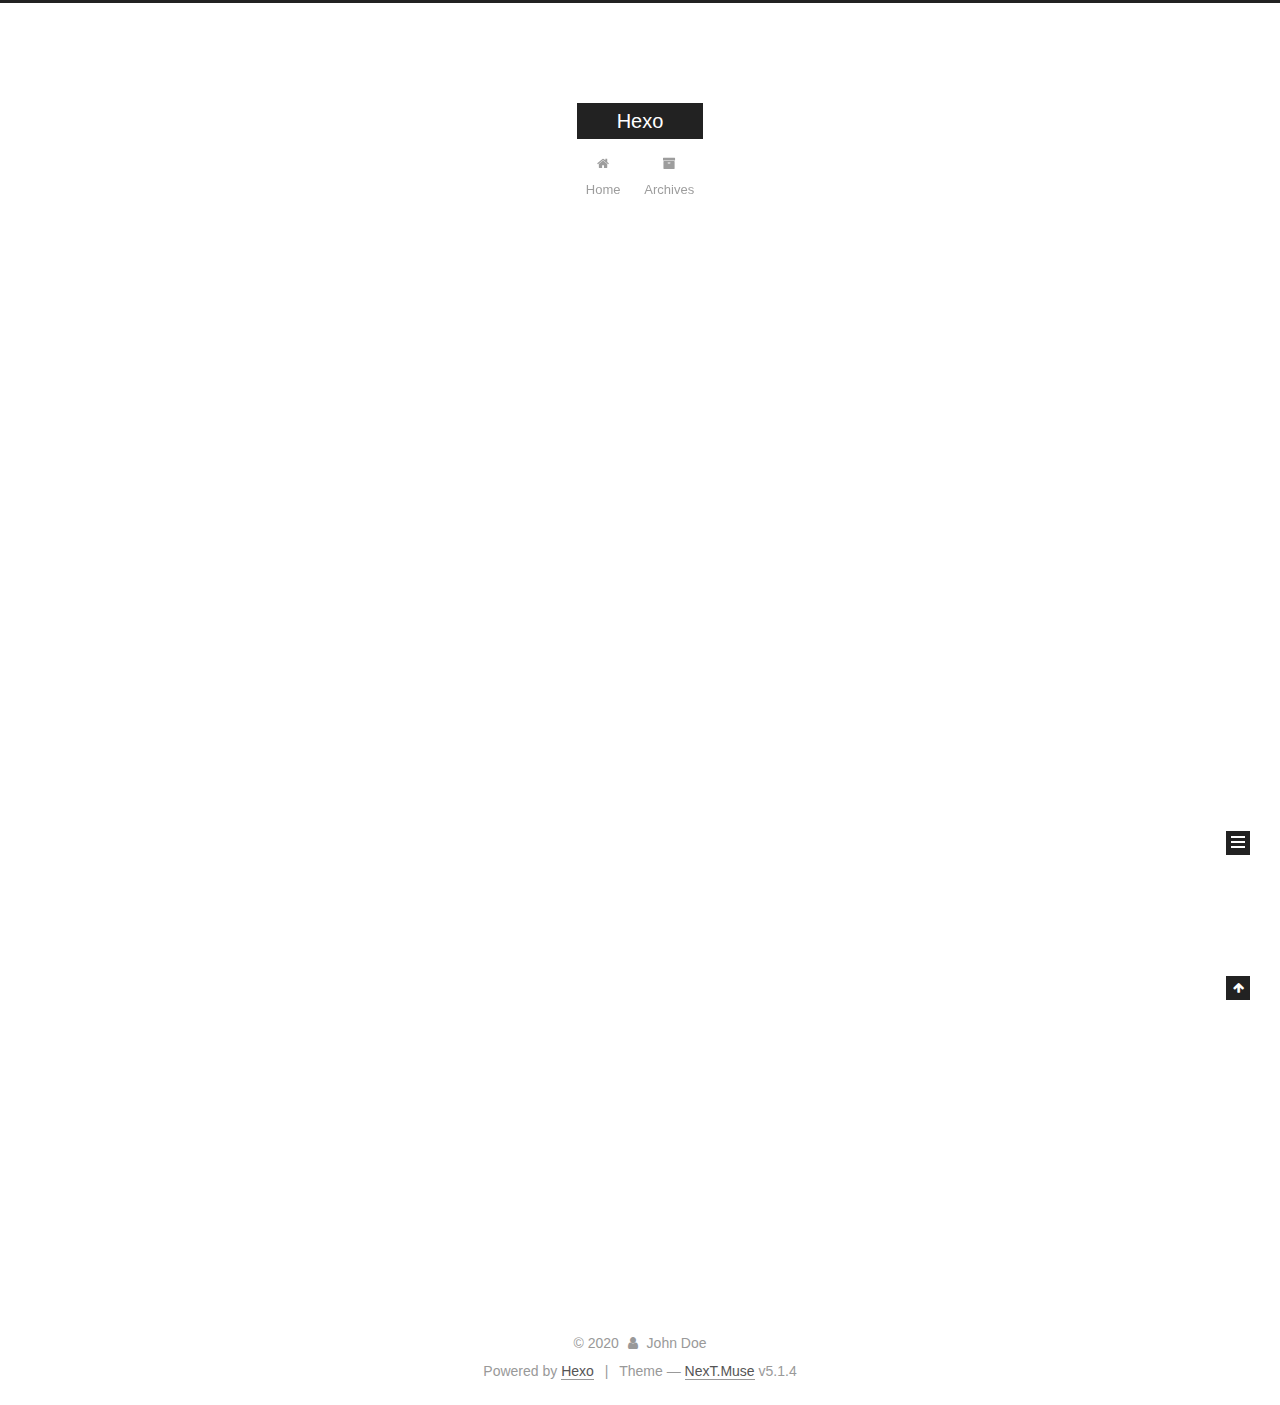
==== index.html @ 718f18da "Site updated: 2020-06-04 16:55:03" ====
<!DOCTYPE html>



  


<html class="theme-next muse use-motion" lang="en">
<head>
  <meta charset="UTF-8"/>
<meta http-equiv="X-UA-Compatible" content="IE=edge" />
<meta name="viewport" content="width=device-width, initial-scale=1, maximum-scale=1"/>
<meta name="theme-color" content="#222">









<meta http-equiv="Cache-Control" content="no-transform" />
<meta http-equiv="Cache-Control" content="no-siteapp" />
















  
  
  <link href="/lib/fancybox/source/jquery.fancybox.css?v=2.1.5" rel="stylesheet" type="text/css" />







<link href="/lib/font-awesome/css/font-awesome.min.css?v=4.6.2" rel="stylesheet" type="text/css" />

<link href="/css/main.css?v=5.1.4" rel="stylesheet" type="text/css" />


  <link rel="apple-touch-icon" sizes="180x180" href="/images/apple-touch-icon-next.png?v=5.1.4">


  <link rel="icon" type="image/png" sizes="32x32" href="/images/favicon-32x32-next.png?v=5.1.4">


  <link rel="icon" type="image/png" sizes="16x16" href="/images/favicon-16x16-next.png?v=5.1.4">


  <link rel="mask-icon" href="/images/logo.svg?v=5.1.4" color="#222">





  <meta name="keywords" content="Hexo, NexT" />










<meta property="og:type" content="website">
<meta property="og:title" content="Hexo">
<meta property="og:url" content="http://dongfang-zhao.github.io/index.html">
<meta property="og:site_name" content="Hexo">
<meta property="og:locale" content="en_US">
<meta property="article:author" content="John Doe">
<meta name="twitter:card" content="summary">



<script type="text/javascript" id="hexo.configurations">
  var NexT = window.NexT || {};
  var CONFIG = {
    root: '/',
    scheme: 'Muse',
    version: '5.1.4',
    sidebar: {"position":"left","display":"post","offset":12,"b2t":false,"scrollpercent":false,"onmobile":false},
    fancybox: true,
    tabs: true,
    motion: {"enable":true,"async":false,"transition":{"post_block":"fadeIn","post_header":"slideDownIn","post_body":"slideDownIn","coll_header":"slideLeftIn","sidebar":"slideUpIn"}},
    duoshuo: {
      userId: '0',
      author: 'Author'
    },
    algolia: {
      applicationID: '',
      apiKey: '',
      indexName: '',
      hits: {"per_page":10},
      labels: {"input_placeholder":"Search for Posts","hits_empty":"We didn't find any results for the search: ${query}","hits_stats":"${hits} results found in ${time} ms"}
    }
  };
</script>



  <link rel="canonical" href="http://dongfang-zhao.github.io/"/>





  <title>Hexo</title>
  








<meta name="generator" content="Hexo 4.2.1"></head>

<body itemscope itemtype="http://schema.org/WebPage" lang="en">

  
  
    
  

  <div class="container sidebar-position-left 
  page-home">
    <div class="headband"></div>

    <header id="header" class="header" itemscope itemtype="http://schema.org/WPHeader">
      <div class="header-inner"><div class="site-brand-wrapper">
  <div class="site-meta ">
    

    <div class="custom-logo-site-title">
      <a href="/"  class="brand" rel="start">
        <span class="logo-line-before"><i></i></span>
        <span class="site-title">Hexo</span>
        <span class="logo-line-after"><i></i></span>
      </a>
    </div>
      
        <p class="site-subtitle"></p>
      
  </div>

  <div class="site-nav-toggle">
    <button>
      <span class="btn-bar"></span>
      <span class="btn-bar"></span>
      <span class="btn-bar"></span>
    </button>
  </div>
</div>

<nav class="site-nav">
  

  
    <ul id="menu" class="menu">
      
        
        <li class="menu-item menu-item-home">
          <a href="/%20" rel="section">
            
              <i class="menu-item-icon fa fa-fw fa-home"></i> <br />
            
            Home
          </a>
        </li>
      
        
        <li class="menu-item menu-item-archives">
          <a href="/archives/%20" rel="section">
            
              <i class="menu-item-icon fa fa-fw fa-archive"></i> <br />
            
            Archives
          </a>
        </li>
      

      
    </ul>
  

  
</nav>



 </div>
    </header>

    <main id="main" class="main">
      <div class="main-inner">
        <div class="content-wrap">
          <div id="content" class="content">
            
  <section id="posts" class="posts-expand">
    
      

  

  
  
  

  <article class="post post-type-normal" itemscope itemtype="http://schema.org/Article">
  
  
  
  <div class="post-block">
    <link itemprop="mainEntityOfPage" href="http://dongfang-zhao.github.io/2020/06/04/hello-world/">

    <span hidden itemprop="author" itemscope itemtype="http://schema.org/Person">
      <meta itemprop="name" content="John Doe">
      <meta itemprop="description" content="">
      <meta itemprop="image" content="/images/avatar.gif">
    </span>

    <span hidden itemprop="publisher" itemscope itemtype="http://schema.org/Organization">
      <meta itemprop="name" content="Hexo">
    </span>

    
      <header class="post-header">

        
        
          <h1 class="post-title" itemprop="name headline">
                
                <a class="post-title-link" href="/2020/06/04/hello-world/" itemprop="url">Hello World</a></h1>
        

        <div class="post-meta">
          <span class="post-time">
            
              <span class="post-meta-item-icon">
                <i class="fa fa-calendar-o"></i>
              </span>
              
                <span class="post-meta-item-text">Posted on</span>
              
              <time title="Post created" itemprop="dateCreated datePublished" datetime="2020-06-04T16:51:01-04:00">
                2020-06-04
              </time>
            

            

            
          </span>

          

          
            
          

          
          

          

          

          

        </div>
      </header>
    

    
    
    
    <div class="post-body" itemprop="articleBody">

      
      

      
        
          
            <p>Welcome to <a href="https://hexo.io/" target="_blank" rel="noopener">Hexo</a>! This is your very first post. Check <a href="https://hexo.io/docs/" target="_blank" rel="noopener">documentation</a> for more info. If you get any problems when using Hexo, you can find the answer in <a href="https://hexo.io/docs/troubleshooting.html" target="_blank" rel="noopener">troubleshooting</a> or you can ask me on <a href="https://github.com/hexojs/hexo/issues" target="_blank" rel="noopener">GitHub</a>.</p>
<h2 id="Quick-Start"><a href="#Quick-Start" class="headerlink" title="Quick Start"></a>Quick Start</h2><h3 id="Create-a-new-post"><a href="#Create-a-new-post" class="headerlink" title="Create a new post"></a>Create a new post</h3><figure class="highlight bash"><table><tr><td class="gutter"><pre><span class="line">1</span><br></pre></td><td class="code"><pre><span class="line">$ hexo new <span class="string">"My New Post"</span></span><br></pre></td></tr></table></figure>

<p>More info: <a href="https://hexo.io/docs/writing.html" target="_blank" rel="noopener">Writing</a></p>
<h3 id="Run-server"><a href="#Run-server" class="headerlink" title="Run server"></a>Run server</h3><figure class="highlight bash"><table><tr><td class="gutter"><pre><span class="line">1</span><br></pre></td><td class="code"><pre><span class="line">$ hexo server</span><br></pre></td></tr></table></figure>

<p>More info: <a href="https://hexo.io/docs/server.html" target="_blank" rel="noopener">Server</a></p>
<h3 id="Generate-static-files"><a href="#Generate-static-files" class="headerlink" title="Generate static files"></a>Generate static files</h3><figure class="highlight bash"><table><tr><td class="gutter"><pre><span class="line">1</span><br></pre></td><td class="code"><pre><span class="line">$ hexo generate</span><br></pre></td></tr></table></figure>

<p>More info: <a href="https://hexo.io/docs/generating.html" target="_blank" rel="noopener">Generating</a></p>
<h3 id="Deploy-to-remote-sites"><a href="#Deploy-to-remote-sites" class="headerlink" title="Deploy to remote sites"></a>Deploy to remote sites</h3><figure class="highlight bash"><table><tr><td class="gutter"><pre><span class="line">1</span><br></pre></td><td class="code"><pre><span class="line">$ hexo deploy</span><br></pre></td></tr></table></figure>

<p>More info: <a href="https://hexo.io/docs/one-command-deployment.html" target="_blank" rel="noopener">Deployment</a></p>

          
        
      
    </div>
    
    
    

    

    

    

    <footer class="post-footer">
      

      

      

      
      
        <div class="post-eof"></div>
      
    </footer>
  </div>
  
  
  
  </article>


    
  </section>

  


          </div>
          


          

        </div>
        
          
  
  <div class="sidebar-toggle">
    <div class="sidebar-toggle-line-wrap">
      <span class="sidebar-toggle-line sidebar-toggle-line-first"></span>
      <span class="sidebar-toggle-line sidebar-toggle-line-middle"></span>
      <span class="sidebar-toggle-line sidebar-toggle-line-last"></span>
    </div>
  </div>

  <aside id="sidebar" class="sidebar">
    
    <div class="sidebar-inner">

      

      

      <section class="site-overview-wrap sidebar-panel sidebar-panel-active">
        <div class="site-overview">
          <div class="site-author motion-element" itemprop="author" itemscope itemtype="http://schema.org/Person">
            
              <p class="site-author-name" itemprop="name">John Doe</p>
              <p class="site-description motion-element" itemprop="description"></p>
          </div>

          <nav class="site-state motion-element">

            
              <div class="site-state-item site-state-posts">
              
                <a href="/archives/%20%7C%7C%20archive">
              
                  <span class="site-state-item-count">1</span>
                  <span class="site-state-item-name">posts</span>
                </a>
              </div>
            

            

            

          </nav>

          

          

          
          

          
          

          

        </div>
      </section>

      

      

    </div>
  </aside>


        
      </div>
    </main>

    <footer id="footer" class="footer">
      <div class="footer-inner">
        <div class="copyright">&copy; <span itemprop="copyrightYear">2020</span>
  <span class="with-love">
    <i class="fa fa-user"></i>
  </span>
  <span class="author" itemprop="copyrightHolder">John Doe</span>

  
</div>


  <div class="powered-by">Powered by <a class="theme-link" target="_blank" href="https://hexo.io">Hexo</a></div>



  <span class="post-meta-divider">|</span>



  <div class="theme-info">Theme &mdash; <a class="theme-link" target="_blank" href="https://github.com/iissnan/hexo-theme-next">NexT.Muse</a> v5.1.4</div>




        







        
      </div>
    </footer>

    
      <div class="back-to-top">
        <i class="fa fa-arrow-up"></i>
        
      </div>
    

    

  </div>

  

<script type="text/javascript">
  if (Object.prototype.toString.call(window.Promise) !== '[object Function]') {
    window.Promise = null;
  }
</script>









  












  
  
    <script type="text/javascript" src="/lib/jquery/index.js?v=2.1.3"></script>
  

  
  
    <script type="text/javascript" src="/lib/fastclick/lib/fastclick.min.js?v=1.0.6"></script>
  

  
  
    <script type="text/javascript" src="/lib/jquery_lazyload/jquery.lazyload.js?v=1.9.7"></script>
  

  
  
    <script type="text/javascript" src="/lib/velocity/velocity.min.js?v=1.2.1"></script>
  

  
  
    <script type="text/javascript" src="/lib/velocity/velocity.ui.min.js?v=1.2.1"></script>
  

  
  
    <script type="text/javascript" src="/lib/fancybox/source/jquery.fancybox.pack.js?v=2.1.5"></script>
  


  


  <script type="text/javascript" src="/js/src/utils.js?v=5.1.4"></script>

  <script type="text/javascript" src="/js/src/motion.js?v=5.1.4"></script>



  
  

  

  


  <script type="text/javascript" src="/js/src/bootstrap.js?v=5.1.4"></script>



  


  




	





  





  












  





  

  

  

  
  

  

  

  

</body>
</html>
---- css/main.css ----
/* normalize.css v3.0.2 | MIT License | git.io/normalize */
html {
  font-family: sans-serif; /* 1 */
  -ms-text-size-adjust: 100%; /* 2 */
  -webkit-text-size-adjust: 100%; /* 2 */
}
body {
  margin: 0;
}
article,
aside,
details,
figcaption,
figure,
footer,
header,
hgroup,
main,
menu,
nav,
section,
summary {
  display: block;
}
audio,
canvas,
progress,
video {
  display: inline-block; /* 1 */
  vertical-align: baseline; /* 2 */
}
audio:not([controls]) {
  display: none;
  height: 0;
}
[hidden],
template {
  display: none;
}
a {
  background-color: transparent;
}
a:active,
a:hover {
  outline: 0;
}
abbr[title] {
  border-bottom: 1px dotted;
}
b,
strong {
  font-weight: bold;
}
dfn {
  font-style: italic;
}
h1 {
  font-size: 2em;
  margin: 0.67em 0;
}
mark {
  background: #ff0;
  color: #000;
}
small {
  font-size: 80%;
}
sub,
sup {
  font-size: 75%;
  line-height: 0;
  position: relative;
  vertical-align: baseline;
}
sup {
  top: -0.5em;
}
sub {
  bottom: -0.25em;
}
img {
  border: 0;
}
svg:not(:root) {
  overflow: hidden;
}
figure {
  margin: 1em 40px;
}
hr {
  -moz-box-sizing: content-box;
  box-sizing: content-box;
  height: 0;
}
pre {
  overflow: auto;
}
code,
kbd,
pre,
samp {
  font-family: monospace, monospace;
  font-size: 1em;
}
button,
input,
optgroup,
select,
textarea {
  color: inherit; /* 1 */
  font: inherit; /* 2 */
  margin: 0; /* 3 */
}
button {
  overflow: visible;
}
button,
select {
  text-transform: none;
}
button,
html input[type="button"],
input[type="reset"],
input[type="submit"] {
  -webkit-appearance: button; /* 2 */
  cursor: pointer; /* 3 */
}
button[disabled],
html input[disabled] {
  cursor: default;
}
button::-moz-focus-inner,
input::-moz-focus-inner {
  border: 0;
  padding: 0;
}
input {
  line-height: normal;
}
input[type="checkbox"],
input[type="radio"] {
  box-sizing: border-box; /* 1 */
  padding: 0; /* 2 */
}
input[type="number"]::-webkit-inner-spin-button,
input[type="number"]::-webkit-outer-spin-button {
  height: auto;
}
input[type="search"] {
  -webkit-appearance: textfield; /* 1 */
  -moz-box-sizing: content-box;
  -webkit-box-sizing: content-box; /* 2 */
  box-sizing: content-box;
}
input[type="search"]::-webkit-search-cancel-button,
input[type="search"]::-webkit-search-decoration {
  -webkit-appearance: none;
}
fieldset {
  border: 1px solid #c0c0c0;
  margin: 0 2px;
  padding: 0.35em 0.625em 0.75em;
}
legend {
  border: 0; /* 1 */
  padding: 0; /* 2 */
}
textarea {
  overflow: auto;
}
optgroup {
  font-weight: bold;
}
table {
  border-collapse: collapse;
  border-spacing: 0;
}
td,
th {
  padding: 0;
}
::selection {
  background: #262a30;
  color: #fff;
}
body {
  position: relative;
  font-family: 'Lato', "PingFang SC", "Microsoft YaHei", sans-serif;
  font-size: 14px;
  line-height: 2;
  color: #555;
  background: #fff;
}
@media (max-width: 767px) {
  body {
    padding-right: 0 !important;
  }
}
@media (min-width: 768px) and (max-width: 991px) {
  body {
    padding-right: 0 !important;
  }
}
@media (min-width: 1600px) {
  body {
    font-size: 16px;
  }
}
h1,
h2,
h3,
h4,
h5,
h6 {
  margin: 0;
  padding: 0;
  font-weight: bold;
  line-height: 1.5;
  font-family: 'Lato', "PingFang SC", "Microsoft YaHei", sans-serif;
}
h2,
h3,
h4,
h5,
h6 {
  margin: 20px 0 15px;
}
h1 {
  font-size: 22px;
}
@media (max-width: 767px) {
  h1 {
    font-size: 18px;
  }
}
h2 {
  font-size: 20px;
}
@media (max-width: 767px) {
  h2 {
    font-size: 16px;
  }
}
h3 {
  font-size: 18px;
}
@media (max-width: 767px) {
  h3 {
    font-size: 14px;
  }
}
h4 {
  font-size: 16px;
}
@media (max-width: 767px) {
  h4 {
    font-size: 12px;
  }
}
h5 {
  font-size: 14px;
}
@media (max-width: 767px) {
  h5 {
    font-size: 10px;
  }
}
h6 {
  font-size: 12px;
}
@media (max-width: 767px) {
  h6 {
    font-size: 8px;
  }
}
p {
  margin: 0 0 20px 0;
}
a {
  color: #555;
  text-decoration: none;
  outline: none;
  border-bottom: 1px solid #999;
  word-wrap: break-word;
}
a:hover {
  color: #222;
  border-bottom-color: #222;
}
blockquote {
  margin: 0;
  padding: 0;
}
img {
  display: block;
  margin: auto;
  max-width: 100%;
  height: auto;
}
hr {
  margin: 40px 0;
  height: 3px;
  border: none;
  background-color: #ddd;
  background-image: repeating-linear-gradient(-45deg, #fff, #fff 4px, transparent 4px, transparent 8px);
}
blockquote {
  padding: 0 15px;
  color: #666;
  border-left: 4px solid #ddd;
}
blockquote cite::before {
  content: "-";
  padding: 0 5px;
}
dt {
  font-weight: 700;
}
dd {
  margin: 0;
  padding: 0;
}
kbd {
  border: 1px solid #ccc;
  border-radius: 0.2em;
  box-shadow: 0.1em 0.1em 0.2em rgba(0,0,0,0.1);
  background-color: #f9f9f9;
  font-family: inherit;
  background-image: -webkit-linear-gradient(top, #eee, #fff, #eee);
  padding: 0.1em 0.3em;
  white-space: nowrap;
}
.text-left {
  text-align: left;
}
.text-center {
  text-align: center;
}
.text-right {
  text-align: right;
}
.text-justify {
  text-align: justify;
}
.text-nowrap {
  white-space: nowrap;
}
.text-lowercase {
  text-transform: lowercase;
}
.text-uppercase {
  text-transform: uppercase;
}
.text-capitalize {
  text-transform: capitalize;
}
.center-block {
  display: block;
  margin-left: auto;
  margin-right: auto;
}
.clearfix:before,
.clearfix:after {
  content: " ";
  display: table;
}
.clearfix:after {
  clear: both;
}
.pullquote {
  width: 45%;
}
.pullquote.left {
  float: left;
  margin-left: 5px;
  margin-right: 10px;
}
.pullquote.right {
  float: right;
  margin-left: 10px;
  margin-right: 5px;
}
.affix.affix.affix {
  position: fixed;
}
.translation {
  margin-top: -20px;
  font-size: 14px;
  color: #999;
}
.scrollbar-measure {
  width: 100px;
  height: 100px;
  overflow: scroll;
  position: absolute;
  top: -9999px;
}
.use-motion .motion-element {
  opacity: 0;
}
table {
  margin: 20px 0;
  width: 100%;
  border-collapse: collapse;
  border-spacing: 0;
  border: 1px solid #ddd;
  font-size: 14px;
  table-layout: fixed;
  word-wrap: break-all;
}
table>tbody>tr:nth-of-type(odd) {
  background-color: #f9f9f9;
}
table>tbody>tr:hover {
  background-color: #f5f5f5;
}
caption,
th,
td {
  padding: 8px;
  text-align: left;
  vertical-align: middle;
  font-weight: normal;
}
th,
td {
  border-bottom: 3px solid #ddd;
  border-right: 1px solid #eee;
}
th {
  padding-bottom: 10px;
  font-weight: 700;
}
td {
  border-bottom-width: 1px;
}
html,
body {
  height: 100%;
}
.container {
  position: relative;
  min-height: 100%;
}
.header-inner {
  margin: 0 auto;
  padding: 100px 0 70px;
  width: 700px;
}
@media (min-width: 1600px) {
  .container .header-inner {
    width: 900px;
  }
}
.main {
  padding-bottom: 150px;
}
.main-inner {
  margin: 0 auto;
  width: 700px;
}
@media (min-width: 1600px) {
  .container .main-inner {
    width: 900px;
  }
}
.footer {
  position: absolute;
  left: 0;
  bottom: 0;
  width: 100%;
  min-height: 50px;
}
.footer-inner {
  box-sizing: border-box;
  margin: 20px auto;
  width: 700px;
}
@media (min-width: 1600px) {
  .container .footer-inner {
    width: 900px;
  }
}
pre,
.highlight {
  overflow: auto;
  margin: 20px 0;
  padding: 0;
  font-size: 13px;
  color: #4d4d4c;
  background: #f7f7f7;
  line-height: 1.6;
}
pre,
code {
  font-family: consolas, Menlo, "PingFang SC", "Microsoft YaHei", monospace;
}
code {
  padding: 2px 4px;
  word-wrap: break-word;
  color: #555;
  background: #eee;
  border-radius: 3px;
  font-size: 13px;
}
pre {
  padding: 10px;
}
pre code {
  padding: 0;
  color: #4d4d4c;
  background: none;
  text-shadow: none;
}
.highlight {
  border-radius: 1px;
}
.highlight pre {
  border: none;
  margin: 0;
  padding: 10px 0;
}
.highlight table {
  margin: 0;
  width: auto;
  border: none;
}
.highlight td {
  border: none;
  padding: 0;
}
.highlight figcaption {
  font-size: 1em;
  color: #4d4d4c;
  line-height: 1em;
  margin-bottom: 1em;
}
.highlight figcaption:before,
.highlight figcaption:after {
  content: " ";
  display: table;
}
.highlight figcaption:after {
  clear: both;
}
.highlight figcaption a {
  float: right;
  color: #4d4d4c;
}
.highlight figcaption a:hover {
  border-bottom-color: #4d4d4c;
}
.highlight .gutter pre {
  padding-left: 10px;
  padding-right: 10px;
  color: #869194;
  text-align: right;
  background-color: #eff2f3;
}
.highlight .code pre {
  width: 100%;
  padding-left: 10px;
  padding-right: 10px;
  background-color: #f7f7f7;
}
.highlight .line {
  height: 20px;
}
.gutter {
  -webkit-user-select: none;
  -moz-user-select: none;
  -ms-user-select: none;
  user-select: none;
}
.gist table {
  width: auto;
}
.gist table td {
  border: none;
}
pre .deletion {
  background: #fdd;
}
pre .addition {
  background: #dfd;
}
pre .meta {
  color: #8959a8;
}
pre .comment {
  color: #8e908c;
}
pre .variable,
pre .attribute,
pre .tag,
pre .regexp,
pre .ruby .constant,
pre .xml .tag .title,
pre .xml .pi,
pre .xml .doctype,
pre .html .doctype,
pre .css .id,
pre .css .class,
pre .css .pseudo {
  color: #c82829;
}
pre .number,
pre .preprocessor,
pre .built_in,
pre .literal,
pre .params,
pre .constant,
pre .command {
  color: #f5871f;
}
pre .ruby .class .title,
pre .css .rules .attribute,
pre .string,
pre .value,
pre .inheritance,
pre .header,
pre .ruby .symbol,
pre .xml .cdata,
pre .special,
pre .number,
pre .formula {
  color: #718c00;
}
pre .title,
pre .css .hexcolor {
  color: #3e999f;
}
pre .function,
pre .python .decorator,
pre .python .title,
pre .ruby .function .title,
pre .ruby .title .keyword,
pre .perl .sub,
pre .javascript .title,
pre .coffeescript .title {
  color: #4271ae;
}
pre .keyword,
pre .javascript .function {
  color: #8959a8;
}
.full-image.full-image.full-image.full-image {
  border: none;
  max-width: 100%;
  width: auto;
  margin: 20px auto 25px;
}
@media (min-width: 992px) {
  .full-image.full-image.full-image.full-image {
    max-width: none;
    width: 110%;
    margin: 25px -5%;
  }
}
.blockquote-center,
.page-home .post-type-quote blockquote,
.page-post-detail .post-type-quote blockquote {
  position: relative;
  margin: 40px 0;
  padding: 0;
  border-left: none;
  text-align: center;
}
.blockquote-center::before,
.page-home .post-type-quote blockquote::before,
.page-post-detail .post-type-quote blockquote::before,
.blockquote-center::after,
.page-home .post-type-quote blockquote::after,
.page-post-detail .post-type-quote blockquote::after {
  position: absolute;
  content: ' ';
  display: block;
  width: 100%;
  height: 24px;
  opacity: 0.2;
  background-repeat: no-repeat;
  background-position: 0 -6px;
  background-size: 22px 22px;
}
.blockquote-center::before,
.page-home .post-type-quote blockquote::before,
.page-post-detail .post-type-quote blockquote::before {
  top: -20px;
  background-image: url("../images/quote-l.svg");
  border-top: 1px solid #ccc;
}
.blockquote-center::after,
.page-home .post-type-quote blockquote::after,
.page-post-detail .post-type-quote blockquote::after {
  bottom: -20px;
  background-image: url("../images/quote-r.svg");
  border-bottom: 1px solid #ccc;
  background-position: 100% 8px;
}
.blockquote-center p,
.page-home .post-type-quote blockquote p,
.page-post-detail .post-type-quote blockquote p,
.blockquote-center div,
.page-home .post-type-quote blockquote div,
.page-post-detail .post-type-quote blockquote div {
  text-align: center;
}
.post .post-body .group-picture img {
  box-sizing: border-box;
  padding: 0 3px;
  border: none;
}
.post .group-picture-row {
  overflow: hidden;
  margin-top: 6px;
}
.post .group-picture-row:first-child {
  margin-top: 0;
}
.post .group-picture-column {
  float: left;
}
.page-post-detail .post-body .group-picture-column {
  float: none;
  margin-top: 10px;
  width: auto !important;
}
.page-post-detail .post-body .group-picture-column img {
  margin: 0 auto;
}
.page-archive .group-picture-container {
  overflow: hidden;
}
.page-archive .group-picture-row {
  float: left;
}
.page-archive .group-picture-row:first-child {
  margin-top: 6px;
}
.page-archive .group-picture-column {
  max-width: 150px;
  max-height: 150px;
}
.post-body .note {
  position: relative;
  padding: 15px;
  margin-bottom: 20px;
  border: 1px solid #eee;
  border-left-width: 5px;
  border-radius: 3px;
}
.post-body .note h2,
.post-body .note h3,
.post-body .note h4,
.post-body .note h5,
.post-body .note h6 {
  margin-top: 0;
  margin-bottom: 0;
  border-bottom: initial;
  padding-top: 0 !important;
}
.post-body .note p:first-child,
.post-body .note ul:first-child,
.post-body .note ol:first-child,
.post-body .note table:first-child,
.post-body .note pre:first-child,
.post-body .note blockquote:first-child {
  margin-top: 0;
}
.post-body .note p:last-child,
.post-body .note ul:last-child,
.post-body .note ol:last-child,
.post-body .note table:last-child,
.post-body .note pre:last-child,
.post-body .note blockquote:last-child {
  margin-bottom: 0;
}
.post-body .note.default {
  border-left-color: #777;
}
.post-body .note.default h2,
.post-body .note.default h3,
.post-body .note.default h4,
.post-body .note.default h5,
.post-body .note.default h6 {
  color: #777;
}
.post-body .note.primary {
  border-left-color: #6f42c1;
}
.post-body .note.primary h2,
.post-body .note.primary h3,
.post-body .note.primary h4,
.post-body .note.primary h5,
.post-body .note.primary h6 {
  color: #6f42c1;
}
.post-body .note.info {
  border-left-color: #428bca;
}
.post-body .note.info h2,
.post-body .note.info h3,
.post-body .note.info h4,
.post-body .note.info h5,
.post-body .note.info h6 {
  color: #428bca;
}
.post-body .note.success {
  border-left-color: #5cb85c;
}
.post-body .note.success h2,
.post-body .note.success h3,
.post-body .note.success h4,
.post-body .note.success h5,
.post-body .note.success h6 {
  color: #5cb85c;
}
.post-body .note.warning {
  border-left-color: #f0ad4e;
}
.post-body .note.warning h2,
.post-body .note.warning h3,
.post-body .note.warning h4,
.post-body .note.warning h5,
.post-body .note.warning h6 {
  color: #f0ad4e;
}
.post-body .note.danger {
  border-left-color: #d9534f;
}
.post-body .note.danger h2,
.post-body .note.danger h3,
.post-body .note.danger h4,
.post-body .note.danger h5,
.post-body .note.danger h6 {
  color: #d9534f;
}
.post-body .label {
  display: inline;
  padding: 0 2px;
  white-space: nowrap;
}
.post-body .label.default {
  background-color: #f0f0f0;
}
.post-body .label.primary {
  background-color: #efe6f7;
}
.post-body .label.info {
  background-color: #e5f2f8;
}
.post-body .label.success {
  background-color: #e7f4e9;
}
.post-body .label.warning {
  background-color: #fcf6e1;
}
.post-body .label.danger {
  background-color: #fae8eb;
}
.post-body .tabs {
  position: relative;
  display: block;
  margin-bottom: 20px;
  padding-top: 10px;
}
.post-body .tabs ul.nav-tabs {
  margin: 0;
  padding: 0;
  display: flex;
  margin-bottom: -1px;
}
@media (max-width: 413px) {
  .post-body .tabs ul.nav-tabs {
    display: block;
    margin-bottom: 5px;
  }
}
.post-body .tabs ul.nav-tabs li.tab {
  list-style-type: none !important;
  margin: 0 0.25em 0 0;
  border-top: 3px solid transparent;
  border-left: 1px solid transparent;
  border-right: 1px solid transparent;
}
@media (max-width: 413px) {
  .post-body .tabs ul.nav-tabs li.tab {
    margin: initial;
    border-top: 1px solid transparent;
    border-left: 3px solid transparent;
    border-right: 1px solid transparent;
    border-bottom: 1px solid transparent;
  }
}
.post-body .tabs ul.nav-tabs li.tab a {
  outline: 0;
  border-bottom: initial;
  display: block;
  line-height: 1.8em;
  padding: 0.25em 0.75em;
  transition-duration: 0.2s;
  transition-timing-function: ease-out;
  transition-delay: 0s;
}
.post-body .tabs ul.nav-tabs li.tab a i {
  width: 1.285714285714286em;
}
.post-body .tabs ul.nav-tabs li.tab.active {
  border-top: 3px solid #fc6423;
  border-left: 1px solid #ddd;
  border-right: 1px solid #ddd;
  background-color: #fff;
}
@media (max-width: 413px) {
  .post-body .tabs ul.nav-tabs li.tab.active {
    border-top: 1px solid #ddd;
    border-left: 3px solid #fc6423;
    border-right: 1px solid #ddd;
    border-bottom: 1px solid #ddd;
  }
}
.post-body .tabs ul.nav-tabs li.tab.active a {
  cursor: default;
  color: #555;
}
.post-body .tabs .tab-content {
  background-color: #fff;
}
.post-body .tabs .tab-content .tab-pane {
  border: 1px solid #ddd;
  padding: 20px 20px 0 20px;
}
.post-body .tabs .tab-content .tab-pane:not(.active) {
  display: none !important;
}
.post-body .tabs .tab-content .tab-pane.active {
  display: block !important;
}
.btn {
  display: inline-block;
  padding: 0 20px;
  font-size: 14px;
  color: #fff;
  background: #222;
  border: 2px solid #222;
  text-decoration: none;
  border-radius: 0;
  transition-property: background-color;
  transition-duration: 0.2s;
  transition-timing-function: ease-in-out;
  transition-delay: 0s;
  line-height: 2;
}
.btn:hover {
  border-color: #222;
  color: #222;
  background: #fff;
}
.btn +.btn {
  margin: 0 0 8px 8px;
}
.btn .fa-fw {
  width: 1.285714285714286em;
  text-align: left;
}
.btn-bar {
  display: block;
  width: 22px;
  height: 2px;
  background: #555;
  border-radius: 1px;
}
.btn-bar+.btn-bar {
  margin-top: 4px;
}
.pagination {
  margin: 120px 0 40px;
  text-align: center;
  border-top: 1px solid #eee;
}
.page-number-basic,
.pagination .prev,
.pagination .next,
.pagination .page-number,
.pagination .space {
  display: inline-block;
  position: relative;
  top: -1px;
  margin: 0 10px;
  padding: 0 11px;
}
@media (max-width: 767px) {
  .page-number-basic,
  .pagination .prev,
  .pagination .next,
  .pagination .page-number,
  .pagination .space {
    margin: 0 5px;
  }
}
.pagination .prev,
.pagination .next,
.pagination .page-number {
  border-bottom: 0;
  border-top: 1px solid #eee;
  transition-property: border-color;
  transition-duration: 0.2s;
  transition-timing-function: ease-in-out;
  transition-delay: 0s;
}
.pagination .prev:hover,
.pagination .next:hover,
.pagination .page-number:hover {
  border-top-color: #222;
}
.pagination .space {
  padding: 0;
  margin: 0;
}
.pagination .prev {
  margin-left: 0;
}
.pagination .next {
  margin-right: 0;
}
.pagination .page-number.current {
  color: #fff;
  background: #ccc;
  border-top-color: #ccc;
}
@media (max-width: 767px) {
  .pagination {
    border-top: none;
  }
  .pagination .prev,
  .pagination .next,
  .pagination .page-number {
    margin-bottom: 10px;
    border-top: 0;
    border-bottom: 1px solid #eee;
    padding: 0 10px;
  }
  .pagination .prev:hover,
  .pagination .next:hover,
  .pagination .page-number:hover {
    border-bottom-color: #222;
  }
}
.comments {
  margin: 60px 20px 0;
}
.tag-cloud {
  text-align: center;
}
.tag-cloud a {
  display: inline-block;
  margin: 10px;
}
.back-to-top {
  box-sizing: border-box;
  position: fixed;
  bottom: -100px;
  right: 30px;
  z-index: 1050;
  padding: 0 6px;
  width: 24px;
  background: #222;
  font-size: 12px;
  opacity: 1;
  color: #fff;
  cursor: pointer;
  text-align: center;
  -webkit-transform: translateZ(0);
  transition-property: bottom;
  transition-duration: 0.2s;
  transition-timing-function: ease-in-out;
  transition-delay: 0s;
}
@media (min-width: 768px) and (max-width: 991px) {
  .back-to-top {
    display: none !important;
  }
}
@media (max-width: 767px) {
  .back-to-top {
    display: none !important;
  }
}
.back-to-top.back-to-top-on {
  bottom: 19px;
}
.header {
  background: transparent;
}
.header-inner {
  position: relative;
}
.headband {
  height: 3px;
  background: #222;
}
.site-meta {
  margin: 0;
  text-align: center;
}
@media (max-width: 767px) {
  .site-meta {
    text-align: center;
  }
}
.brand {
  position: relative;
  display: inline-block;
  padding: 0 40px;
  color: #fff;
  background: #222;
  border-bottom: none;
}
.brand:hover {
  color: #fff;
}
.logo {
  display: inline-block;
  margin-right: 5px;
  line-height: 36px;
  vertical-align: top;
}
.site-title {
  display: inline-block;
  vertical-align: top;
  line-height: 36px;
  font-size: 20px;
  font-weight: normal;
  font-family: 'Lato', "PingFang SC", "Microsoft YaHei", sans-serif;
}
.site-subtitle {
  margin-top: 10px;
  font-size: 13px;
  color: #999;
}
.use-motion .brand {
  opacity: 0;
}
.use-motion .logo,
.use-motion .site-title,
.use-motion .site-subtitle {
  opacity: 0;
  position: relative;
  top: -10px;
}
.site-nav-toggle {
  display: none;
  position: absolute;
  top: 10px;
  left: 10px;
}
@media (max-width: 767px) {
  .site-nav-toggle {
    display: block;
  }
}
.site-nav-toggle button {
  margin-top: 2px;
  padding: 9px 10px;
  background: transparent;
  border: none;
}
@media (max-width: 767px) {
  .site-nav {
    display: none;
    margin: 0 -10px;
    padding: 0 10px;
    clear: both;
    border-top: 1px solid #ddd;
  }
}
@media (min-width: 768px) and (max-width: 991px) {
  .site-nav {
    display: block !important;
  }
}
@media (min-width: 992px) {
  .site-nav {
    display: block !important;
  }
}
.menu {
  margin-top: 20px;
  padding-left: 0;
  text-align: center;
}
.menu .menu-item {
  display: inline-block;
  margin: 0 10px;
  list-style: none;
}
@media screen and (max-width: 767px) {
  .menu .menu-item {
    margin-top: 10px;
  }
}
.menu .menu-item a {
  display: block;
  font-size: 13px;
  line-height: inherit;
  border-bottom: 1px solid transparent;
  transition-property: border-color;
  transition-duration: 0.2s;
  transition-timing-function: ease-in-out;
  transition-delay: 0s;
}
.menu .menu-item a:hover {
  border-bottom-color: #222;
}
.menu .menu-item .fa {
  margin-right: 5px;
}
.use-motion .menu-item {
  opacity: 0;
}
.post-body {
  font-family: 'Lato', "PingFang SC", "Microsoft YaHei", sans-serif;
}
@media (max-width: 767px) {
  .post-body {
    word-break: break-word;
  }
}
.post-body .fancybox img {
  display: block !important;
  margin: 0 auto;
  cursor: pointer;
  cursor: zoom-in;
  cursor: -webkit-zoom-in;
}
.post-body .image-caption,
.post-body .figure .caption {
  margin: -20px auto 15px;
  text-align: center;
  font-size: 14px;
  color: #999;
  font-weight: bold;
  line-height: 1;
}
.post-sticky-flag {
  display: inline-block;
  font-size: 16px;
  -ms-transform: rotate(30deg);
  -webkit-transform: rotate(30deg);
  -moz-transform: rotate(30deg);
  -ms-transform: rotate(30deg);
  -o-transform: rotate(30deg);
  transform: rotate(30deg);
}
.use-motion .post-block,
.use-motion .pagination,
.use-motion .comments {
  opacity: 0;
}
.use-motion .post-header {
  opacity: 0;
}
.use-motion .post-body {
  opacity: 0;
}
.use-motion .collection-title {
  opacity: 0;
}
.posts-expand {
  padding-top: 40px;
}
@media (max-width: 767px) {
  .posts-expand {
    margin: 0 20px;
  }
  .post-body pre .gutter pre {
    padding-right: 10px;
  }
  .post-body .highlight {
    margin-left: 0px;
    margin-right: 0px;
    padding: 0;
  }
  .post-body .highlight .gutter pre {
    padding-right: 10px;
  }
}
@media (min-width: 992px) {
  .posts-expand .post-body {
    text-align: justify;
  }
}
.posts-expand .post-body h2,
.posts-expand .post-body h3,
.posts-expand .post-body h4,
.posts-expand .post-body h5,
.posts-expand .post-body h6 {
  padding-top: 10px;
}
.posts-expand .post-body h2 .header-anchor,
.posts-expand .post-body h3 .header-anchor,
.posts-expand .post-body h4 .header-anchor,
.posts-expand .post-body h5 .header-anchor,
.posts-expand .post-body h6 .header-anchor {
  float: right;
  margin-left: 10px;
  color: #ccc;
  border-bottom-style: none;
  visibility: hidden;
}
.posts-expand .post-body h2 .header-anchor:hover,
.posts-expand .post-body h3 .header-anchor:hover,
.posts-expand .post-body h4 .header-anchor:hover,
.posts-expand .post-body h5 .header-anchor:hover,
.posts-expand .post-body h6 .header-anchor:hover {
  color: inherit;
}
.posts-expand .post-body h2:hover .header-anchor,
.posts-expand .post-body h3:hover .header-anchor,
.posts-expand .post-body h4:hover .header-anchor,
.posts-expand .post-body h5:hover .header-anchor,
.posts-expand .post-body h6:hover .header-anchor {
  visibility: visible;
}
.posts-expand .post-body ul li {
  list-style: circle;
}
.posts-expand .post-body img {
  box-sizing: border-box;
  margin: auto;
  padding: 3px;
  border: 1px solid #ddd;
}
.posts-expand .post-body .fancybox img {
  margin: 0 auto 25px;
}
@media (max-width: 767px) {
  .posts-collapse {
    margin: 0 20px;
  }
  .posts-collapse .post-title,
  .posts-collapse .post-meta {
    display: block;
    width: auto;
    text-align: left;
  }
}
.posts-collapse {
  position: relative;
  z-index: 1010;
  margin-left: 55px;
}
.posts-collapse::after {
  content: " ";
  position: absolute;
  top: 20px;
  left: 0;
  margin-left: -2px;
  width: 4px;
  height: 100%;
  background: #f5f5f5;
  z-index: -1;
}
@media (max-width: 767px) {
  .posts-collapse {
    margin: 0 20px;
  }
}
.posts-collapse .collection-title {
  position: relative;
  margin: 60px 0;
}
.posts-collapse .collection-title h1,
.posts-collapse .collection-title h2 {
  margin-left: 20px;
}
.posts-collapse .collection-title small {
  color: #bbb;
  margin-left: 5px;
}
.posts-collapse .collection-title::before {
  content: " ";
  position: absolute;
  left: 0;
  top: 50%;
  margin-left: -4px;
  margin-top: -4px;
  width: 8px;
  height: 8px;
  background: #bbb;
  border-radius: 50%;
}
.posts-collapse .post {
  margin: 30px 0;
}
.posts-collapse .post-header {
  position: relative;
  transition-duration: 0.2s;
  transition-timing-function: ease-in-out;
  transition-delay: 0s;
  transition-property: border;
  border-bottom: 1px dashed #ccc;
}
.posts-collapse .post-header::before {
  content: " ";
  position: absolute;
  left: 0;
  top: 12px;
  width: 6px;
  height: 6px;
  margin-left: -4px;
  background: #bbb;
  border-radius: 50%;
  border: 1px solid #fff;
  transition-duration: 0.2s;
  transition-timing-function: ease-in-out;
  transition-delay: 0s;
  transition-property: background;
}
.posts-collapse .post-header:hover {
  border-bottom-color: #666;
}
.posts-collapse .post-header:hover::before {
  background: #222;
}
.posts-collapse .post-meta {
  position: absolute;
  font-size: 12px;
  left: 20px;
  top: 5px;
}
.posts-collapse .post-comments-count {
  display: none;
}
.posts-collapse .post-title {
  margin-left: 60px;
  font-size: 16px;
  font-weight: normal;
  line-height: inherit;
}
.posts-collapse .post-title::after {
  margin-left: 3px;
  opacity: 0.6;
}
.posts-collapse .post-title a {
  color: #666;
  border-bottom: none;
}
.page-home .post-type-quote .post-header,
.page-post-detail .post-type-quote .post-header,
.page-home .post-type-quote .post-tags,
.page-post-detail .post-type-quote .post-tags {
  display: none;
}
.posts-expand .post-title {
  text-align: center;
  word-break: break-word;
  font-weight: 400;
}
.posts-expand .post-title-link {
  display: inline-block;
  position: relative;
  color: #555;
  border-bottom: none;
  line-height: 1.2;
  vertical-align: top;
}
.posts-expand .post-title-link::before {
  content: "";
  position: absolute;
  width: 100%;
  height: 2px;
  bottom: 0;
  left: 0;
  background-color: #000;
  visibility: hidden;
  -webkit-transform: scaleX(0);
  -moz-transform: scaleX(0);
  -ms-transform: scaleX(0);
  -o-transform: scaleX(0);
  transform: scaleX(0);
  transition-duration: 0.2s;
  transition-timing-function: ease-in-out;
  transition-delay: 0s;
}
.posts-expand .post-title-link:hover::before {
  visibility: visible;
  -webkit-transform: scaleX(1);
  -moz-transform: scaleX(1);
  -ms-transform: scaleX(1);
  -o-transform: scaleX(1);
  transform: scaleX(1);
}
.posts-expand .post-title-link .fa {
  font-size: 16px;
}
.posts-expand .post-meta {
  margin: 3px 0 60px 0;
  color: #999;
  font-family: 'Lato', "PingFang SC", "Microsoft YaHei", sans-serif;
  font-size: 12px;
  text-align: center;
}
.posts-expand .post-meta .post-category-list {
  display: inline-block;
  margin: 0;
  padding: 3px;
}
.posts-expand .post-meta .post-category-list-link {
  color: #999;
}
.posts-expand .post-meta .post-description {
  font-size: 14px;
  margin-top: 2px;
}
.post-meta-divider {
  margin: 0 0.5em;
}
.post-meta-item-icon {
  margin-right: 3px;
}
@media (min-width: 768px) and (max-width: 991px) {
  .post-meta-item-icon {
    display: inline-block;
  }
}
@media (max-width: 767px) {
  .post-meta-item-icon {
    display: inline-block;
  }
}
@media (min-width: 768px) and (max-width: 991px) {
  .post-meta-item-text {
    display: none;
  }
}
@media (max-width: 767px) {
  .post-meta-item-text {
    display: none;
  }
}
@media (max-width: 767px) {
  .posts-expand .post-comments-count {
    display: none;
  }
}
.post-button {
  margin-top: 40px;
}
.posts-expand .post-tags {
  margin-top: 40px;
  text-align: center;
}
.posts-expand .post-tags a {
  display: inline-block;
  margin-right: 10px;
  font-size: 13px;
}
.post-nav {
  display: table;
  margin-top: 15px;
  width: 100%;
  border-top: 1px solid #eee;
}
.post-nav-divider {
  display: table-cell;
  width: 10%;
}
.post-nav-item {
  display: table-cell;
  padding: 10px 0 0 0;
  width: 45%;
  vertical-align: top;
}
.post-nav-item a {
  position: relative;
  display: block;
  line-height: 25px;
  font-size: 14px;
  color: #555;
  border-bottom: none;
}
.post-nav-item a:hover {
  color: #222;
  border-bottom: none;
}
.post-nav-item a:active {
  top: 2px;
}
.post-nav-item .fa {
  position: absolute;
  top: 8px;
  left: 0;
  font-size: 12px;
}
.post-nav-next a {
  padding-left: 15px;
}
.post-nav-prev {
  text-align: right;
}
.post-nav-prev a {
  padding-right: 15px;
}
.post-nav-prev .fa {
  right: 0;
  left: auto;
}
.posts-expand .post-eof {
  display: block;
  margin: 80px auto 60px;
  width: 8%;
  height: 1px;
  background: #ccc;
  text-align: center;
}
.post:last-child .post-eof.post-eof.post-eof {
  display: none;
}
.post-gallery {
  display: table;
  table-layout: fixed;
  width: 100%;
  border-collapse: separate;
}
.post-gallery-row {
  display: table-row;
}
.post-gallery .post-gallery-img {
  display: table-cell;
  text-align: center;
  vertical-align: middle;
  border: none;
}
.post-gallery .post-gallery-img img {
  max-width: 100%;
  max-height: 100%;
  border: none;
}
.fancybox-close,
.fancybox-close:hover {
  border: none;
}
.rtl.post-body p,
.rtl.post-body a,
.rtl.post-body h1,
.rtl.post-body h2,
.rtl.post-body h3,
.rtl.post-body h4,
.rtl.post-body h5,
.rtl.post-body h6,
.rtl.post-body li,
.rtl.post-body ul,
.rtl.post-body ol {
  direction: rtl;
  font-family: UKIJ Ekran;
}
.rtl.post-title {
  font-family: UKIJ Ekran;
}
.sidebar {
  position: fixed;
  right: 0;
  top: 0;
  bottom: 0;
  width: 0;
  z-index: 1040;
  box-shadow: inset 0 2px 6px #000;
  background: #222;
  -webkit-transform: translateZ(0);
}
.sidebar a {
  color: #999;
  border-bottom-color: #555;
}
.sidebar a:hover {
  color: #eee;
}
@media (min-width: 768px) and (max-width: 991px) {
  .sidebar {
    display: none !important;
  }
}
@media (max-width: 767px) {
  .sidebar {
    display: none !important;
  }
}
.sidebar-inner {
  position: relative;
  padding: 20px 10px;
  color: #999;
  text-align: center;
}
.site-overview-wrap {
  overflow: hidden;
}
.site-overview {
  overflow-y: auto;
  overflow-x: hidden;
}
.sidebar-toggle {
  position: fixed;
  right: 30px;
  bottom: 45px;
  width: 14px;
  height: 14px;
  padding: 5px;
  background: #222;
  line-height: 0;
  z-index: 1050;
  cursor: pointer;
  -webkit-transform: translateZ(0);
}
@media (min-width: 768px) and (max-width: 991px) {
  .sidebar-toggle {
    display: none !important;
  }
}
@media (max-width: 767px) {
  .sidebar-toggle {
    display: none !important;
  }
}
.sidebar-toggle-line {
  position: relative;
  display: inline-block;
  vertical-align: top;
  height: 2px;
  width: 100%;
  background: #fff;
  margin-top: 3px;
}
.sidebar-toggle-line:first-child {
  margin-top: 0;
}
.site-author-image {
  display: block;
  margin: 0 auto;
  padding: 2px;
  max-width: 96px;
  height: auto;
  border: 2px solid #333;
}
.site-author-name {
  margin: 5px 0 0;
  text-align: center;
  color: #f5f5f5;
  font-weight: normal;
}
.site-description {
  margin-top: 5px;
  text-align: center;
  font-size: 14px;
  color: #999;
}
.site-state {
  overflow: hidden;
  line-height: 1.4;
  white-space: nowrap;
  text-align: center;
}
.site-state-item {
  display: inline-block;
  padding: 0 15px;
  border-left: 1px solid #333;
}
.site-state-item:first-child {
  border-left: none;
}
.site-state-item a {
  border-bottom: none;
}
.site-state-item-count {
  display: block;
  text-align: center;
  color: inherit;
  font-weight: 600;
  font-size: 18px;
}
.site-state-item-name {
  font-size: 13px;
  color: inherit;
}
.feed-link {
  margin-top: 20px;
}
.feed-link a {
  display: inline-block;
  padding: 0 15px;
  color: #fc6423;
  border: 1px solid #fc6423;
  border-radius: 4px;
}
.feed-link a i {
  color: #fc6423;
  font-size: 14px;
}
.feed-link a:hover {
  color: #fff;
  background: #fc6423;
}
.feed-link a:hover i {
  color: #fff;
}
.links-of-author {
  margin-top: 20px;
}
.links-of-author a {
  display: inline-block;
  vertical-align: middle;
  margin-right: 10px;
  margin-bottom: 10px;
  border-bottom-color: #555;
  font-size: 13px;
}
.links-of-author a:before {
  display: inline-block;
  vertical-align: middle;
  margin-right: 3px;
  content: " ";
  width: 4px;
  height: 4px;
  border-radius: 50%;
  background: #ff7461;
}
.links-of-blogroll {
  font-size: 13px;
}
.links-of-blogroll-title {
  margin-top: 20px;
  font-size: 14px;
  font-weight: 600;
}
.links-of-blogroll-list {
  margin: 0;
  padding: 0;
  list-style: none;
}
.links-of-blogroll-item {
  padding: 2px 10px;
}
.links-of-blogroll-item a {
  max-width: 280px;
  box-sizing: border-box;
  display: inline-block;
  overflow: hidden;
  white-space: nowrap;
  text-overflow: ellipsis;
}
.sidebar-nav {
  margin: 0 0 20px;
  padding-left: 0;
}
.sidebar-nav li {
  display: inline-block;
  cursor: pointer;
  border-bottom: 1px solid transparent;
  font-size: 14px;
  color: #555;
}
.sidebar-nav li:hover {
  color: #f5f5f5;
}
.page-post-detail .sidebar-nav-toc {
  padding: 0 5px;
}
.page-post-detail .sidebar-nav-overview {
  margin-left: 10px;
}
.sidebar-nav .sidebar-nav-active {
  color: #87daff;
  border-bottom-color: #87daff;
}
.sidebar-nav .sidebar-nav-active:hover {
  color: #87daff;
}
.sidebar-panel {
  display: none;
}
.sidebar-panel-active {
  display: block;
}
.post-toc-empty {
  font-size: 14px;
  color: #666;
}
.post-toc-wrap {
  overflow: hidden;
}
.post-toc {
  overflow: auto;
}
.post-toc ol {
  margin: 0;
  padding: 0 2px 5px 10px;
  text-align: left;
  list-style: none;
  font-size: 14px;
}
.post-toc ol > ol {
  padding-left: 0;
}
.post-toc ol a {
  transition-duration: 0.2s;
  transition-timing-function: ease-in-out;
  transition-delay: 0s;
  transition-property: all;
  color: #999;
  border-bottom-color: #555;
}
.post-toc ol a:hover {
  color: #ccc;
  border-bottom-color: #ccc;
}
.post-toc .nav-item {
  overflow: hidden;
  text-overflow: ellipsis;
  text-align: justify;
  white-space: nowrap;
  line-height: 1.8;
}
.post-toc .nav .nav-child {
  display: none;
}
.post-toc .nav .active > .nav-child {
  display: block;
}
.post-toc .nav .active-current > .nav-child {
  display: block;
}
.post-toc .nav .active-current > .nav-child > .nav-item {
  display: block;
}
.post-toc .nav .active > a {
  color: #87daff;
  border-bottom-color: #87daff;
}
.post-toc .nav .active-current > a {
  color: #87daff;
}
.post-toc .nav .active-current > a:hover {
  color: #87daff;
}
.footer {
  font-size: 14px;
  color: #999;
}
.footer img {
  border: none;
}
.footer-inner {
  text-align: center;
}
.with-love {
  display: inline-block;
  margin: 0 5px;
}
.powered-by,
.theme-info {
  display: inline-block;
}
.cc-license {
  margin-top: 10px;
  text-align: center;
}
.cc-license .cc-opacity {
  opacity: 0.7;
  border-bottom: none;
}
.cc-license .cc-opacity:hover {
  opacity: 0.9;
}
.cc-license img {
  display: inline-block;
}
.theme-next #ds-thread #ds-reset {
  color: #555;
}
.theme-next #ds-thread #ds-reset .ds-replybox {
  margin-bottom: 30px;
}
.theme-next #ds-thread #ds-reset .ds-replybox .ds-avatar,
.theme-next #ds-reset .ds-avatar img {
  box-shadow: none;
}
.theme-next #ds-thread #ds-reset .ds-textarea-wrapper {
  border-color: #c7d4e1;
  background: none;
  border-top-right-radius: 3px;
  border-top-left-radius: 3px;
}
.theme-next #ds-thread #ds-reset .ds-textarea-wrapper textarea {
  height: 60px;
}
.theme-next #ds-reset .ds-rounded-top {
  border-radius: 0;
}
.theme-next #ds-thread #ds-reset .ds-post-toolbar {
  box-sizing: border-box;
  border: 1px solid #c7d4e1;
  background: #f6f8fa;
}
.theme-next #ds-thread #ds-reset .ds-post-options {
  height: 40px;
  border: none;
  background: none;
}
.theme-next #ds-thread #ds-reset .ds-toolbar-buttons {
  top: 11px;
}
.theme-next #ds-thread #ds-reset .ds-sync {
  top: 5px;
}
.theme-next #ds-thread #ds-reset .ds-post-button {
  top: 4px;
  right: 5px;
  width: 90px;
  height: 30px;
  border: 1px solid #c5ced7;
  border-radius: 3px;
  background-image: linear-gradient(#fbfbfc, #f5f7f9);
  color: #60676d;
}
.theme-next #ds-thread #ds-reset .ds-post-button:hover {
  background-position: 0 -30px;
  color: #60676d;
}
.theme-next #ds-thread #ds-reset .ds-comments-info {
  padding: 10px 0;
}
.theme-next #ds-thread #ds-reset .ds-sort {
  display: none;
}
.theme-next #ds-thread #ds-reset li.ds-tab a.ds-current {
  border: none;
  background: #f6f8fa;
  color: #60676d;
}
.theme-next #ds-thread #ds-reset li.ds-tab a.ds-current:hover {
  background-color: #e9f0f7;
  color: #60676d;
}
.theme-next #ds-thread #ds-reset li.ds-tab a {
  border-radius: 2px;
  padding: 5px;
}
.theme-next #ds-thread #ds-reset .ds-login-buttons p {
  color: #999;
  line-height: 36px;
}
.theme-next #ds-thread #ds-reset .ds-login-buttons .ds-service-list li {
  height: 28px;
}
.theme-next #ds-thread #ds-reset .ds-service-list a {
  background: none;
  padding: 5px;
  border: 1px solid;
  border-radius: 3px;
  text-align: center;
}
.theme-next #ds-thread #ds-reset .ds-service-list a:hover {
  color: #fff;
  background: #666;
}
.theme-next #ds-thread #ds-reset .ds-service-list .ds-weibo {
  color: #fc9b00;
  border-color: #fc9b00;
}
.theme-next #ds-thread #ds-reset .ds-service-list .ds-weibo:hover {
  background: #fc9b00;
}
.theme-next #ds-thread #ds-reset .ds-service-list .ds-qq {
  color: #60a3ec;
  border-color: #60a3ec;
}
.theme-next #ds-thread #ds-reset .ds-service-list .ds-qq:hover {
  background: #60a3ec;
}
.theme-next #ds-thread #ds-reset .ds-service-list .ds-renren {
  color: #2e7ac4;
  border-color: #2e7ac4;
}
.theme-next #ds-thread #ds-reset .ds-service-list .ds-renren:hover {
  background: #2e7ac4;
}
.theme-next #ds-thread #ds-reset .ds-service-list .ds-douban {
  color: #37994c;
  border-color: #37994c;
}
.theme-next #ds-thread #ds-reset .ds-service-list .ds-douban:hover {
  background: #37994c;
}
.theme-next #ds-thread #ds-reset .ds-service-list .ds-kaixin {
  color: #fef20d;
  border-color: #fef20d;
}
.theme-next #ds-thread #ds-reset .ds-service-list .ds-kaixin:hover {
  background: #fef20d;
}
.theme-next #ds-thread #ds-reset .ds-service-list .ds-netease {
  color: #f00;
  border-color: #f00;
}
.theme-next #ds-thread #ds-reset .ds-service-list .ds-netease:hover {
  background: #f00;
}
.theme-next #ds-thread #ds-reset .ds-service-list .ds-sohu {
  color: #ffcb05;
  border-color: #ffcb05;
}
.theme-next #ds-thread #ds-reset .ds-service-list .ds-sohu:hover {
  background: #ffcb05;
}
.theme-next #ds-thread #ds-reset .ds-service-list .ds-baidu {
  color: #2831e0;
  border-color: #2831e0;
}
.theme-next #ds-thread #ds-reset .ds-service-list .ds-baidu:hover {
  background: #2831e0;
}
.theme-next #ds-thread #ds-reset .ds-service-list .ds-google {
  color: #166bec;
  border-color: #166bec;
}
.theme-next #ds-thread #ds-reset .ds-service-list .ds-google:hover {
  background: #166bec;
}
.theme-next #ds-thread #ds-reset .ds-service-list .ds-weixin {
  color: #00ce0d;
  border-color: #00ce0d;
}
.theme-next #ds-thread #ds-reset .ds-service-list .ds-weixin:hover {
  background: #00ce0d;
}
.theme-next #ds-thread #ds-reset .ds-service-list .ds-more-services {
  border: none;
}
.theme-next #ds-thread #ds-reset .ds-service-list .ds-more-services:hover {
  background: none;
}
.theme-next #ds-reset .duoshuo-ua-admin {
  display: inline-block;
  color: #f00;
}
.theme-next #ds-reset .duoshuo-ua-platform,
.theme-next #ds-reset .duoshuo-ua-browser {
  color: #ccc;
}
.theme-next #ds-reset .duoshuo-ua-platform .fa,
.theme-next #ds-reset .duoshuo-ua-browser .fa {
  display: inline-block;
  margin-right: 3px;
}
.theme-next #ds-reset .duoshuo-ua-separator {
  display: inline-block;
  margin-left: 5px;
}
.theme-next .this_ua {
  background-color: #ccc !important;
  border-radius: 4px;
  padding: 0 5px !important;
  margin: 1px 1px !important;
  border: 1px solid #bbb !important;
  color: #fff;
  display: inline-block !important;
}
.theme-next .this_ua.admin {
  background-color: #d9534f !important;
  border-color: #d9534f !important;
}
.theme-next .this_ua.platform.iOS,
.theme-next .this_ua.platform.Mac,
.theme-next .this_ua.platform.Windows {
  background-color: #39b3d7 !important;
  border-color: #46b8da !important;
}
.theme-next .this_ua.platform.Linux {
  background-color: #3a3a3a !important;
  border-color: #1f1f1f !important;
}
.theme-next .this_ua.platform.Android {
  background-color: #00c47d !important;
  border-color: #01b171 !important;
}
.theme-next .this_ua.browser.Mobile,
.theme-next .this_ua.browser.Chrome {
  background-color: #5cb85c !important;
  border-color: #4cae4c !important;
}
.theme-next .this_ua.browser.Firefox {
  background-color: #f0ad4e !important;
  border-color: #eea236 !important;
}
.theme-next .this_ua.browser.Maxthon,
.theme-next .this_ua.browser.IE {
  background-color: #428bca !important;
  border-color: #357ebd !important;
}
.theme-next .this_ua.browser.baidu,
.theme-next .this_ua.browser.UCBrowser,
.theme-next .this_ua.browser.Opera {
  background-color: #d9534f !important;
  border-color: #d43f3a !important;
}
.theme-next .this_ua.browser.Android,
.theme-next .this_ua.browser.QQBrowser {
  background-color: #78ace9 !important;
  border-color: #4cae4c !important;
}
.post-spread {
  margin-top: 20px;
  text-align: center;
}
.jiathis_style {
  display: inline-block;
}
.jiathis_style a {
  border: none;
}
.fa {
  font-family: FontAwesome !important;
}
.post-spread {
  margin-top: 20px;
  text-align: center;
}
.bdshare-slide-button-box a {
  border: none;
}
.bdsharebuttonbox {
  display: inline-block;
}
.bdsharebuttonbox a {
  border: none;
}
.local-search-pop-overlay {
  position: fixed;
  width: 100%;
  height: 100%;
  top: 0;
  left: 0;
  z-index: 2080;
  background-color: rgba(0,0,0,0.3);
}
.local-search-popup {
  display: none;
  position: fixed;
  top: 10%;
  left: 50%;
  margin-left: -350px;
  width: 700px;
  height: 80%;
  padding: 0;
  background: #fff;
  color: #333;
  z-index: 9999;
  border-radius: 5px;
}
@media (max-width: 767px) {
  .local-search-popup {
    padding: 0;
    top: 0;
    left: 0;
    margin: 0;
    width: 100%;
    height: 100%;
    border-radius: 0;
  }
}
.local-search-popup ul.search-result-list {
  padding: 0;
  margin: 0 5px;
}
.local-search-popup p.search-result {
  border-bottom: 1px dashed #ccc;
  padding: 5px 0;
}
.local-search-popup a.search-result-title {
  font-weight: bold;
  font-size: 16px;
}
.local-search-popup .search-keyword {
  border-bottom: 1px dashed #f00;
  font-weight: bold;
  color: #f00;
}
.local-search-popup .local-search-header {
  padding: 5px;
  height: 36px;
  background: #f5f5f5;
  border-top-left-radius: 5px;
  border-top-right-radius: 5px;
}
.local-search-popup #local-search-result {
  overflow: auto;
  position: relative;
  padding: 5px 25px;
  height: calc(100% - 55px);
}
.local-search-popup .local-search-input-wrapper {
  display: inline-block;
  width: calc(100% - 90px);
  height: 36px;
  line-height: 36px;
  padding: 0 5px;
}
.local-search-popup .local-search-input-wrapper input {
  padding: 8px 0;
  height: 20px;
  display: block;
  width: 100%;
  outline: none;
  border: none;
  background: transparent;
  vertical-align: middle;
}
.local-search-popup .search-icon,
.local-search-popup .popup-btn-close {
  display: inline-block;
  font-size: 18px;
  color: #999;
  height: 36px;
  width: 18px;
  padding-left: 10px;
  padding-right: 10px;
}
.local-search-popup .search-icon {
  float: left;
}
.local-search-popup .popup-btn-close {
  border-left: 1px solid #eee;
  float: right;
  cursor: pointer;
}
.local-search-popup #no-result {
  position: absolute;
  left: 50%;
  top: 50%;
  -webkit-transform: translate(-50%, -50%);
  -webkit-transform: translate(-50%, -50%);
  -moz-transform: translate(-50%, -50%);
  -ms-transform: translate(-50%, -50%);
  -o-transform: translate(-50%, -50%);
  transform: translate(-50%, -50%);
  color: #ccc;
}
.site-uv,
.site-pv,
.page-pv {
  display: inline-block;
}
.site-uv .busuanzi-value,
.site-pv .busuanzi-value,
.page-pv .busuanzi-value {
  margin: 0 5px;
}
.site-uv {
  margin-right: 10px;
}
.site-uv::after {
  content: "|";
  padding-left: 10px;
}
.page-archive .archive-page-counter {
  position: relative;
  top: 3px;
  left: 20px;
}
@media (max-width: 767px) {
  .page-archive .archive-page-counter {
    top: 5px;
  }
}
.page-archive .posts-collapse .archive-move-on {
  position: absolute;
  top: 11px;
  left: 0;
  margin-left: -6px;
  width: 10px;
  height: 10px;
  opacity: 0.5;
  background: #555;
  border: 1px solid #fff;
  border-radius: 50%;
}
.category-all-page .category-all-title {
  text-align: center;
}
.category-all-page .category-all {
  margin-top: 20px;
}
.category-all-page .category-list {
  margin: 0;
  padding: 0;
  list-style: none;
}
.category-all-page .category-list-item {
  margin: 5px 10px;
}
.category-all-page .category-list-count {
  color: #bbb;
}
.category-all-page .category-list-count:before {
  display: inline;
  content: " (";
}
.category-all-page .category-list-count:after {
  display: inline;
  content: ") ";
}
.category-all-page .category-list-child {
  padding-left: 10px;
}
#schedule ul#event-list {
  padding-left: 30px;
}
#schedule ul#event-list hr {
  margin: 20px 0 45px 0 !important;
  background: #222;
}
#schedule ul#event-list hr:after {
  display: inline-block;
  content: 'NOW';
  background: #222;
  color: #fff;
  font-weight: bold;
  text-align: right;
  padding: 0 5px;
}
#schedule ul#event-list li.event {
  margin: 20px 0px;
  background: #f9f9f9;
  padding-left: 10px;
  min-height: 40px;
}
#schedule ul#event-list li.event h2.event-summary {
  margin: 0;
  padding-bottom: 3px;
}
#schedule ul#event-list li.event h2.event-summary:before {
  display: inline-block;
  font-family: FontAwesome;
  font-size: 8px;
  content: '\f111';
  vertical-align: middle;
  margin-right: 25px;
  color: #bbb;
}
#schedule ul#event-list li.event span.event-relative-time {
  display: inline-block;
  font-size: 12px;
  font-weight: 400;
  padding-left: 12px;
  color: #bbb;
}
#schedule ul#event-list li.event span.event-details {
  display: block;
  color: #bbb;
  margin-left: 56px;
  padding-top: 3px;
  padding-bottom: 6px;
  text-indent: -24px;
  line-height: 18px;
}
#schedule ul#event-list li.event span.event-details:before {
  text-indent: 0;
  display: inline-block;
  width: 14px;
  font-family: FontAwesome;
  text-align: center;
  margin-right: 9px;
  color: #bbb;
}
#schedule ul#event-list li.event span.event-details.event-location:before {
  content: '\f041';
}
#schedule ul#event-list li.event span.event-details.event-duration:before {
  content: '\f017';
}
#schedule ul#event-list li.event-past {
  background: #fcfcfc;
}
#schedule ul#event-list li.event-past > * {
  opacity: 0.6;
}
#schedule ul#event-list li.event-past h2.event-summary {
  color: #bbb;
}
#schedule ul#event-list li.event-past h2.event-summary:before {
  color: #dfdfdf;
}
#schedule ul#event-list li.event-now {
  background: #222;
  color: #fff;
  padding: 15px 0 15px 10px;
}
#schedule ul#event-list li.event-now h2.event-summary:before {
  -webkit-transform: scale(1.2);
  -moz-transform: scale(1.2);
  -ms-transform: scale(1.2);
  -o-transform: scale(1.2);
  transform: scale(1.2);
  color: #fff;
  animation: dot-flash 1s alternate infinite ease-in-out;
}
#schedule ul#event-list li.event-now * {
  color: #fff !important;
}
@-moz-keyframes dot-flash {
  from {
    opacity: 1;
    -webkit-transform: scale(1.1);
    -moz-transform: scale(1.1);
    -ms-transform: scale(1.1);
    -o-transform: scale(1.1);
    transform: scale(1.1);
  }
  to {
    opacity: 0;
    -webkit-transform: scale(1);
    -moz-transform: scale(1);
    -ms-transform: scale(1);
    -o-transform: scale(1);
    transform: scale(1);
  }
}
@-webkit-keyframes dot-flash {
  from {
    opacity: 1;
    -webkit-transform: scale(1.1);
    -moz-transform: scale(1.1);
    -ms-transform: scale(1.1);
    -o-transform: scale(1.1);
    transform: scale(1.1);
  }
  to {
    opacity: 0;
    -webkit-transform: scale(1);
    -moz-transform: scale(1);
    -ms-transform: scale(1);
    -o-transform: scale(1);
    transform: scale(1);
  }
}
@-o-keyframes dot-flash {
  from {
    opacity: 1;
    -webkit-transform: scale(1.1);
    -moz-transform: scale(1.1);
    -ms-transform: scale(1.1);
    -o-transform: scale(1.1);
    transform: scale(1.1);
  }
  to {
    opacity: 0;
    -webkit-transform: scale(1);
    -moz-transform: scale(1);
    -ms-transform: scale(1);
    -o-transform: scale(1);
    transform: scale(1);
  }
}
@keyframes dot-flash {
  from {
    opacity: 1;
    -webkit-transform: scale(1.1);
    -moz-transform: scale(1.1);
    -ms-transform: scale(1.1);
    -o-transform: scale(1.1);
    transform: scale(1.1);
  }
  to {
    opacity: 0;
    -webkit-transform: scale(1);
    -moz-transform: scale(1);
    -ms-transform: scale(1);
    -o-transform: scale(1);
    transform: scale(1);
  }
}
.page-post-detail .sidebar-toggle-line {
  background: #87daff;
}
.page-post-detail .comments {
  overflow: hidden;
}
@media (max-width: 767px) {
  .header-inner,
  .container .main-inner,
  .footer-inner {
    width: auto;
  }
}
embed {
  display: block;
  margin: 0px auto 25px auto;
}
.custom-logo .site-meta-headline {
  text-align: center;
}
.custom-logo .brand {
  background: none;
}
.custom-logo .site-title {
  margin: 10px auto 0;
  font-size: 24px;
  color: #222;
}
.custom-logo .site-title a {
  border: none;
}
.custom-logo-image {
  margin: 0 auto;
  padding: 5px;
  max-width: 150px;
  background: #fff;
}
@media (max-width: 767px) {
  .site-nav {
    position: absolute;
    left: 0;
    top: 52px;
    margin: 0;
    width: 100%;
    padding: 0;
    background: #fff;
    border-bottom: 1px solid #ddd;
    z-index: 1030;
  }
}
@media (max-width: 767px) {
  .menu {
    text-align: left;
  }
}
@media (max-width: 767px) {
  .menu .menu-item {
    display: block;
    margin: 0 10px;
    vertical-align: top;
  }
}
@media (max-width: 767px) {
  .menu .menu-item br {
    display: none;
  }
}
@media (max-width: 767px) {
  .menu .menu-item a {
    padding: 5px 10px;
  }
}
.menu .menu-item .fa {
  margin-right: 0;
}
.site-search form {
  display: none;
}
.links-of-blogroll-inline .links-of-blogroll-item {
  display: inline-block;
}
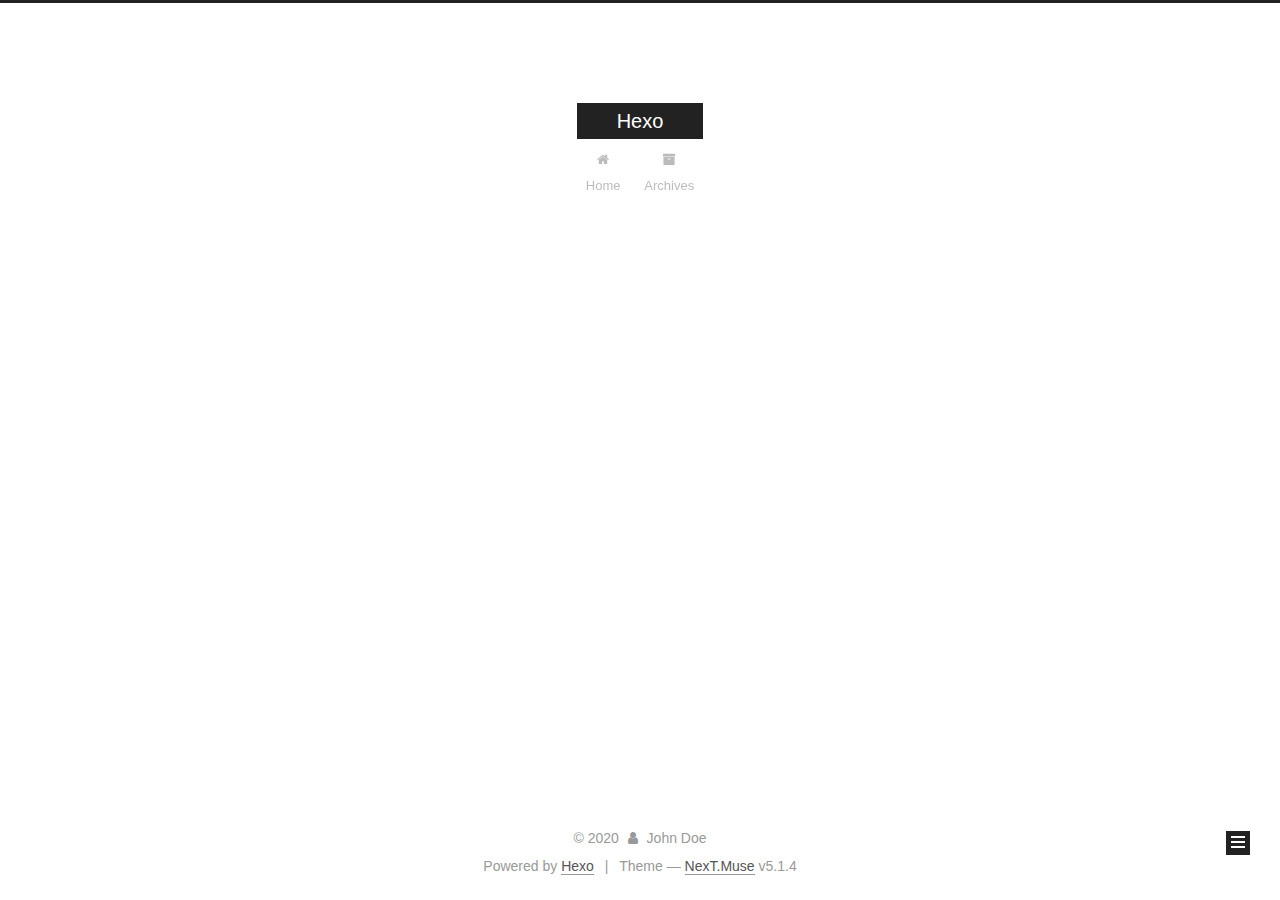
==== commit 83b00073: "Site updated: 2020-06-04 17:34:59" ====
--- a/index.html
+++ b/index.html
@@ -229,7 +229,7 @@
   
   
   <div class="post-block">
-    <link itemprop="mainEntityOfPage" href="http://dongfang-zhao.github.io/2020/06/04/hello-world/">
+    <link itemprop="mainEntityOfPage" href="http://dongfang-zhao.github.io/2020/06/04/first-post/">
 
     <span hidden itemprop="author" itemscope itemtype="http://schema.org/Person">
       <meta itemprop="name" content="John Doe">
@@ -248,7 +248,7 @@
         
           <h1 class="post-title" itemprop="name headline">
                 
-                <a class="post-title-link" href="/2020/06/04/hello-world/" itemprop="url">Hello World</a></h1>
+                <a class="post-title-link" href="/2020/06/04/first-post/" itemprop="url">first-post</a></h1>
         
 
         <div class="post-meta">
@@ -260,7 +260,7 @@
               
                 <span class="post-meta-item-text">Posted on</span>
               
-              <time title="Post created" itemprop="dateCreated datePublished" datetime="2020-06-04T16:51:01-04:00">
+              <time title="Post created" itemprop="dateCreated datePublished" datetime="2020-06-04T17:33:56-04:00">
                 2020-06-04
               </time>
             
@@ -300,19 +300,7 @@
       
         
           
-            <p>Welcome to <a href="https://hexo.io/" target="_blank" rel="noopener">Hexo</a>! This is your very first post. Check <a href="https://hexo.io/docs/" target="_blank" rel="noopener">documentation</a> for more info. If you get any problems when using Hexo, you can find the answer in <a href="https://hexo.io/docs/troubleshooting.html" target="_blank" rel="noopener">troubleshooting</a> or you can ask me on <a href="https://github.com/hexojs/hexo/issues" target="_blank" rel="noopener">GitHub</a>.</p>
-<h2 id="Quick-Start"><a href="#Quick-Start" class="headerlink" title="Quick Start"></a>Quick Start</h2><h3 id="Create-a-new-post"><a href="#Create-a-new-post" class="headerlink" title="Create a new post"></a>Create a new post</h3><figure class="highlight bash"><table><tr><td class="gutter"><pre><span class="line">1</span><br></pre></td><td class="code"><pre><span class="line">$ hexo new <span class="string">"My New Post"</span></span><br></pre></td></tr></table></figure>
-
-<p>More info: <a href="https://hexo.io/docs/writing.html" target="_blank" rel="noopener">Writing</a></p>
-<h3 id="Run-server"><a href="#Run-server" class="headerlink" title="Run server"></a>Run server</h3><figure class="highlight bash"><table><tr><td class="gutter"><pre><span class="line">1</span><br></pre></td><td class="code"><pre><span class="line">$ hexo server</span><br></pre></td></tr></table></figure>
-
-<p>More info: <a href="https://hexo.io/docs/server.html" target="_blank" rel="noopener">Server</a></p>
-<h3 id="Generate-static-files"><a href="#Generate-static-files" class="headerlink" title="Generate static files"></a>Generate static files</h3><figure class="highlight bash"><table><tr><td class="gutter"><pre><span class="line">1</span><br></pre></td><td class="code"><pre><span class="line">$ hexo generate</span><br></pre></td></tr></table></figure>
-
-<p>More info: <a href="https://hexo.io/docs/generating.html" target="_blank" rel="noopener">Generating</a></p>
-<h3 id="Deploy-to-remote-sites"><a href="#Deploy-to-remote-sites" class="headerlink" title="Deploy to remote sites"></a>Deploy to remote sites</h3><figure class="highlight bash"><table><tr><td class="gutter"><pre><span class="line">1</span><br></pre></td><td class="code"><pre><span class="line">$ hexo deploy</span><br></pre></td></tr></table></figure>
-
-<p>More info: <a href="https://hexo.io/docs/one-command-deployment.html" target="_blank" rel="noopener">Deployment</a></p>
+            <p>test post</p>
 
           
         
--- a/css/main.css
+++ b/css/main.css
@@ -1822,7 +1822,7 @@
   width: 4px;
   height: 4px;
   border-radius: 50%;
-  background: #ff7461;
+  background: #c844d5;
 }
 .links-of-blogroll {
   font-size: 13px;
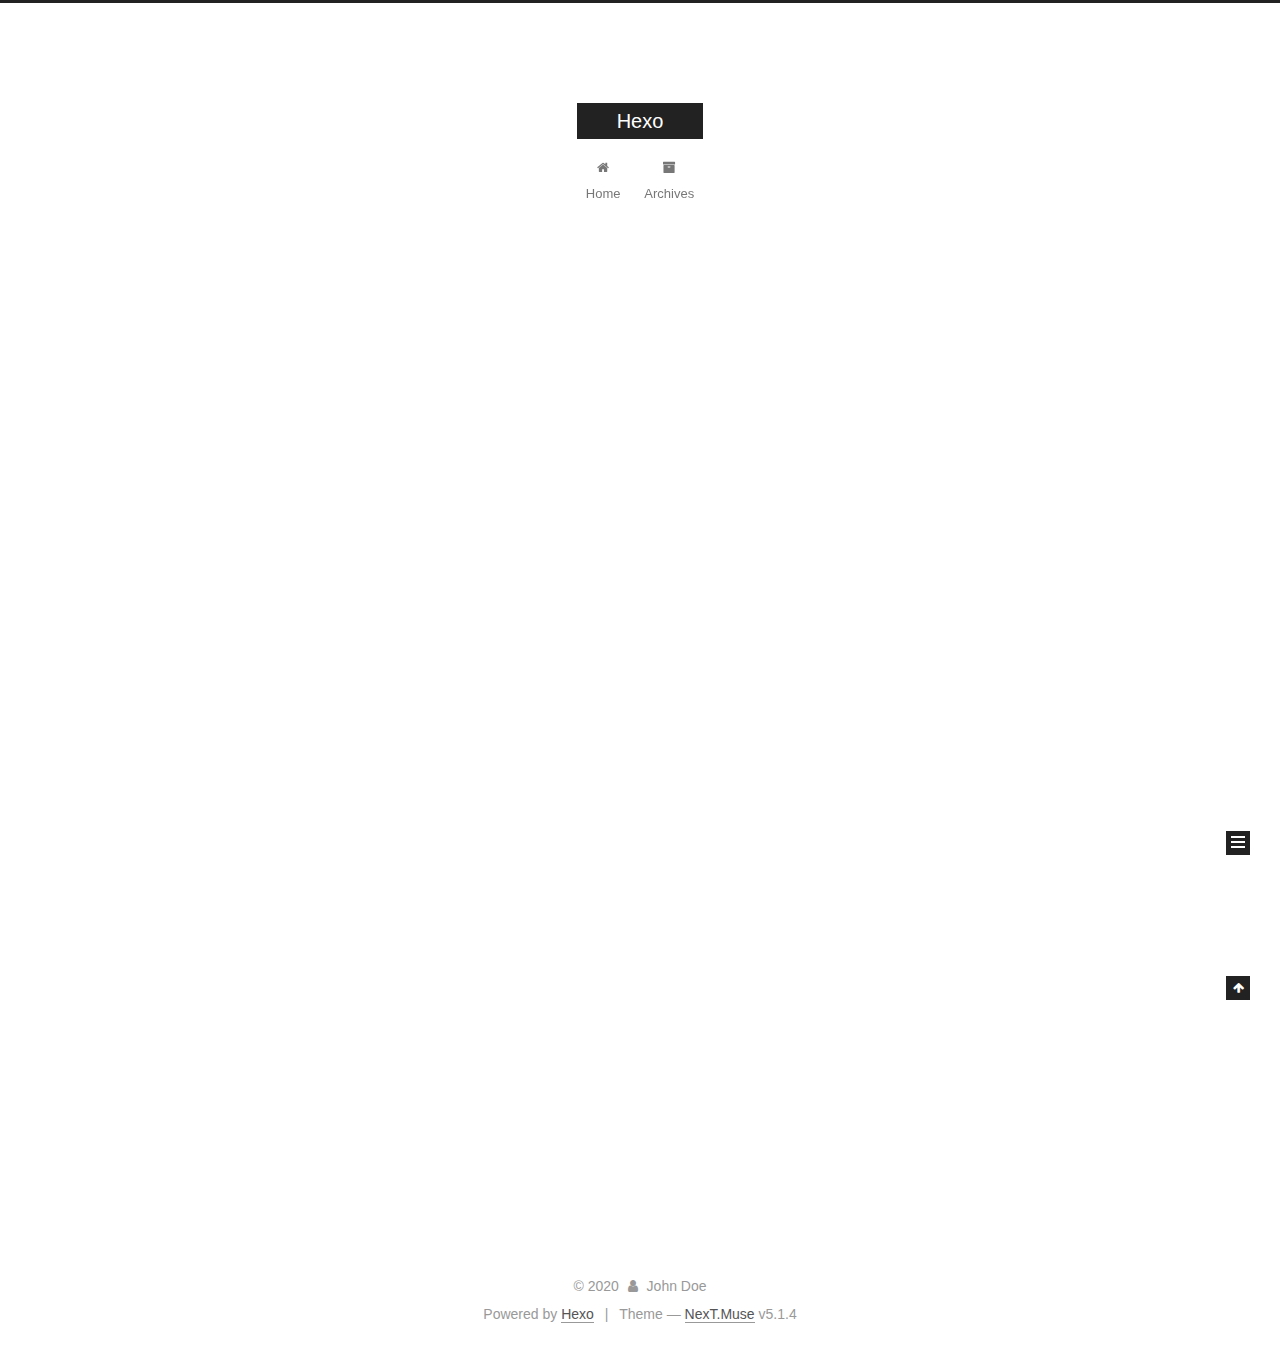
==== commit 80fe30b0: "Site updated: 2020-06-04 19:53:21" ====
--- a/index.html
+++ b/index.html
@@ -229,6 +229,139 @@
   
   
   <div class="post-block">
+    <link itemprop="mainEntityOfPage" href="http://dongfang-zhao.github.io/2020/06/04/deploy-hexo-to-github-pages/">
+
+    <span hidden itemprop="author" itemscope itemtype="http://schema.org/Person">
+      <meta itemprop="name" content="John Doe">
+      <meta itemprop="description" content="">
+      <meta itemprop="image" content="/images/avatar.gif">
+    </span>
+
+    <span hidden itemprop="publisher" itemscope itemtype="http://schema.org/Organization">
+      <meta itemprop="name" content="Hexo">
+    </span>
+
+    
+      <header class="post-header">
+
+        
+        
+          <h1 class="post-title" itemprop="name headline">
+                
+                <a class="post-title-link" href="/2020/06/04/deploy-hexo-to-github-pages/" itemprop="url">deploy-hexo-to-github-pages</a></h1>
+        
+
+        <div class="post-meta">
+          <span class="post-time">
+            
+              <span class="post-meta-item-icon">
+                <i class="fa fa-calendar-o"></i>
+              </span>
+              
+                <span class="post-meta-item-text">Posted on</span>
+              
+              <time title="Post created" itemprop="dateCreated datePublished" datetime="2020-06-04T19:26:54-04:00">
+                2020-06-04
+              </time>
+            
+
+            
+
+            
+          </span>
+
+          
+
+          
+            
+          
+
+          
+          
+
+          
+
+          
+
+          
+
+        </div>
+      </header>
+    
+
+    
+    
+    
+    <div class="post-body" itemprop="articleBody">
+
+      
+      
+
+      
+        
+          
+            <p><strong>Prerequisites:</strong></p>
+<p>  Your PC shoud have installed</p>
+<ul>
+<li>Node.js</li>
+<li>Git</li>
+</ul>
+<p>I deployed my hexo mainly based on the blog <a href="https://gist.github.com/btfak/18938572f5df000ebe06fbd1872e4e39" target="_blank" rel="noopener">How to use Hexo and deploy to GitHub Pages</a>. </p>
+<p>I just want to make some complements:</p>
+<ul>
+<li>Hexo project name doesn’t matter. You don’t have to name it as xxx.github.io. Actually it can be anything. </li>
+<li>You are able to preview the blog effect via <code>http://0.0.0.0:4000/</code> after performing <code>hexo server</code> command. </li>
+<li>When you specify the url in <code>yourProjectName/_config.yml</code>, <em>https</em> doesn’t hurt.</li>
+<li>[IMPORTANT] Each time when you want to make your changes take effect, don’t forget to perform TWO commands: <code>hexo clean &amp;&amp; hexo deploy</code></li>
+</ul>
+
+          
+        
+      
+    </div>
+    
+    
+    
+
+    
+
+    
+
+    
+
+    <footer class="post-footer">
+      
+
+      
+
+      
+
+      
+      
+        <div class="post-eof"></div>
+      
+    </footer>
+  </div>
+  
+  
+  
+  </article>
+
+
+    
+      
+
+  
+
+  
+  
+  
+
+  <article class="post post-type-normal" itemscope itemtype="http://schema.org/Article">
+  
+  
+  
+  <div class="post-block">
     <link itemprop="mainEntityOfPage" href="http://dongfang-zhao.github.io/2020/06/04/first-post/">
 
     <span hidden itemprop="author" itemscope itemtype="http://schema.org/Person">
@@ -382,7 +515,7 @@
               
                 <a href="/archives/%20%7C%7C%20archive">
               
-                  <span class="site-state-item-count">1</span>
+                  <span class="site-state-item-count">2</span>
                   <span class="site-state-item-name">posts</span>
                 </a>
               </div>
--- a/css/main.css
+++ b/css/main.css
@@ -1822,7 +1822,7 @@
   width: 4px;
   height: 4px;
   border-radius: 50%;
-  background: #c844d5;
+  background: #5c0ab8;
 }
 .links-of-blogroll {
   font-size: 13px;
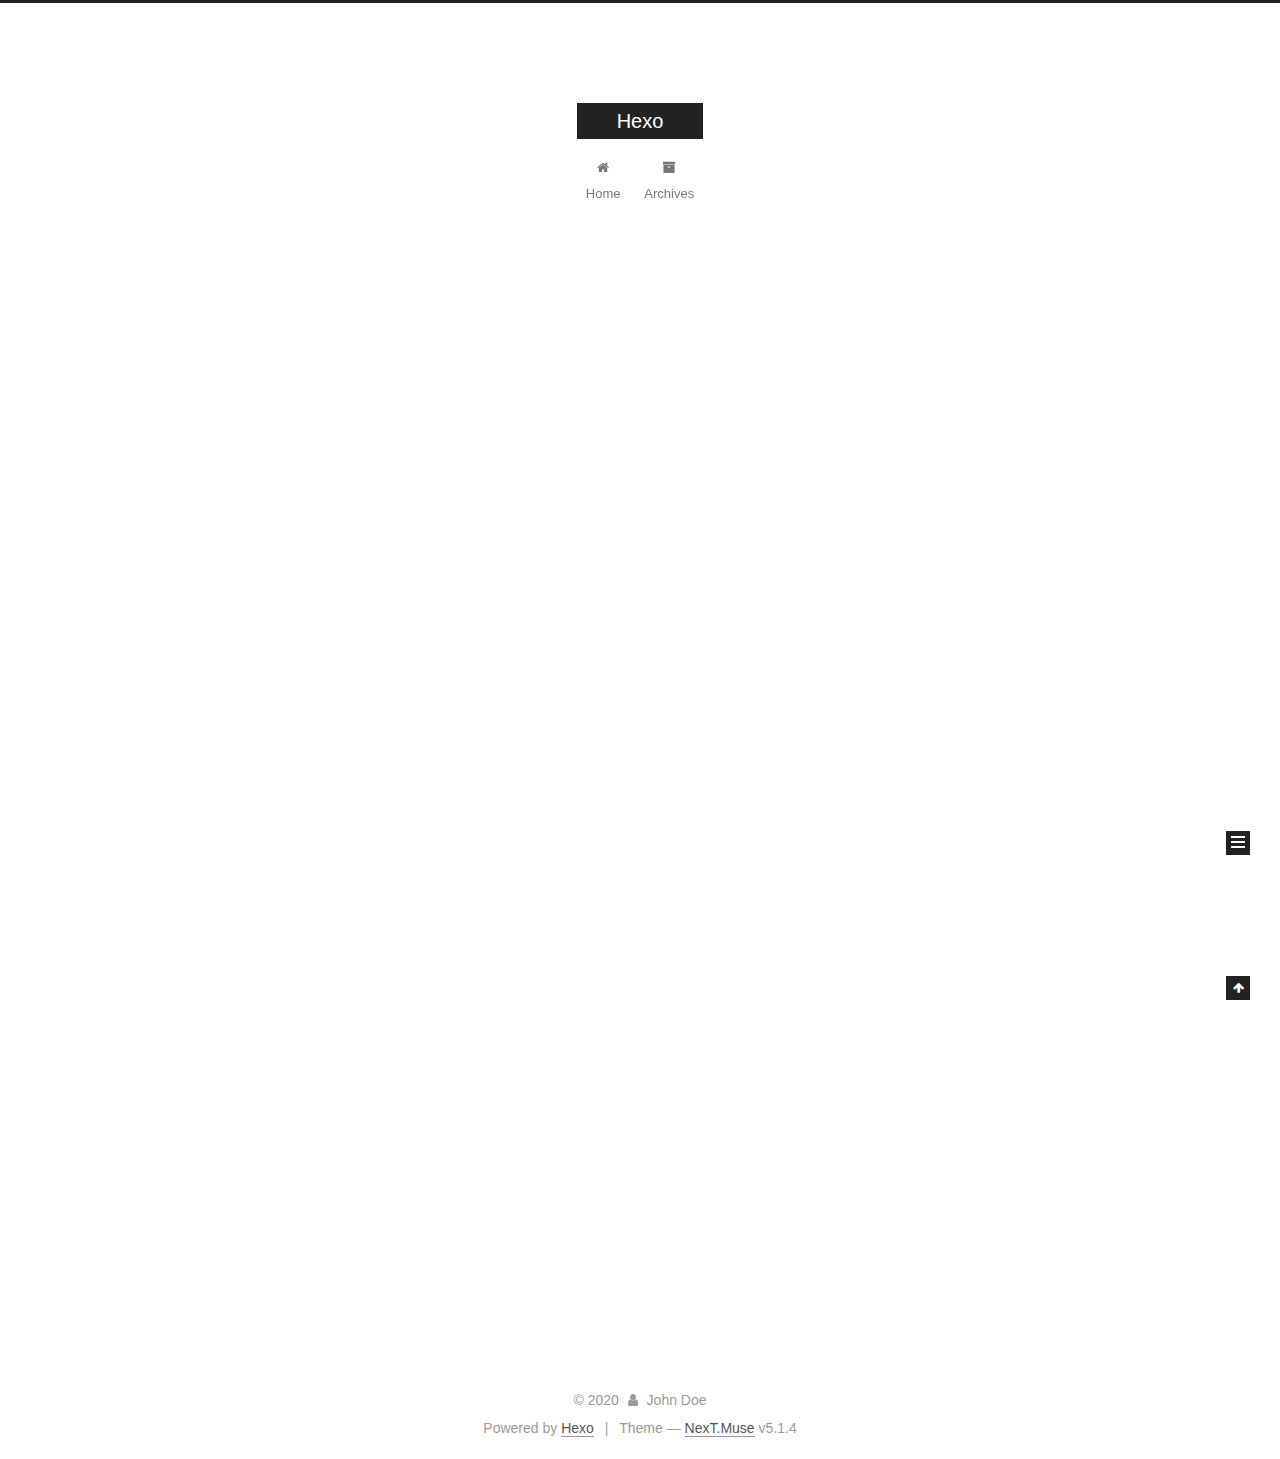
==== commit 56b299ec: "Site updated: 2020-06-04 19:54:32" ====
--- a/index.html
+++ b/index.html
@@ -300,14 +300,13 @@
       
         
           
-            <p><strong>Prerequisites:</strong></p>
-<p>  Your PC shoud have installed</p>
+            <h3 id="Prerequisites"><a href="#Prerequisites" class="headerlink" title="Prerequisites:"></a>Prerequisites:</h3><p>  Your PC shoud have installed</p>
 <ul>
 <li>Node.js</li>
 <li>Git</li>
 </ul>
-<p>I deployed my hexo mainly based on the blog <a href="https://gist.github.com/btfak/18938572f5df000ebe06fbd1872e4e39" target="_blank" rel="noopener">How to use Hexo and deploy to GitHub Pages</a>. </p>
-<p>I just want to make some complements:</p>
+<h3 id="Processes"><a href="#Processes" class="headerlink" title="Processes:"></a>Processes:</h3><p>I deployed my hexo mainly based on the blog <a href="https://gist.github.com/btfak/18938572f5df000ebe06fbd1872e4e39" target="_blank" rel="noopener">How to use Hexo and deploy to GitHub Pages</a>. </p>
+<h3 id="Complements"><a href="#Complements" class="headerlink" title="Complements:"></a>Complements:</h3><p>I just want to make some complements:</p>
 <ul>
 <li>Hexo project name doesn’t matter. You don’t have to name it as xxx.github.io. Actually it can be anything. </li>
 <li>You are able to preview the blog effect via <code>http://0.0.0.0:4000/</code> after performing <code>hexo server</code> command. </li>
--- a/css/main.css
+++ b/css/main.css
@@ -1822,7 +1822,7 @@
   width: 4px;
   height: 4px;
   border-radius: 50%;
-  background: #5c0ab8;
+  background: #cc5bed;
 }
 .links-of-blogroll {
   font-size: 13px;
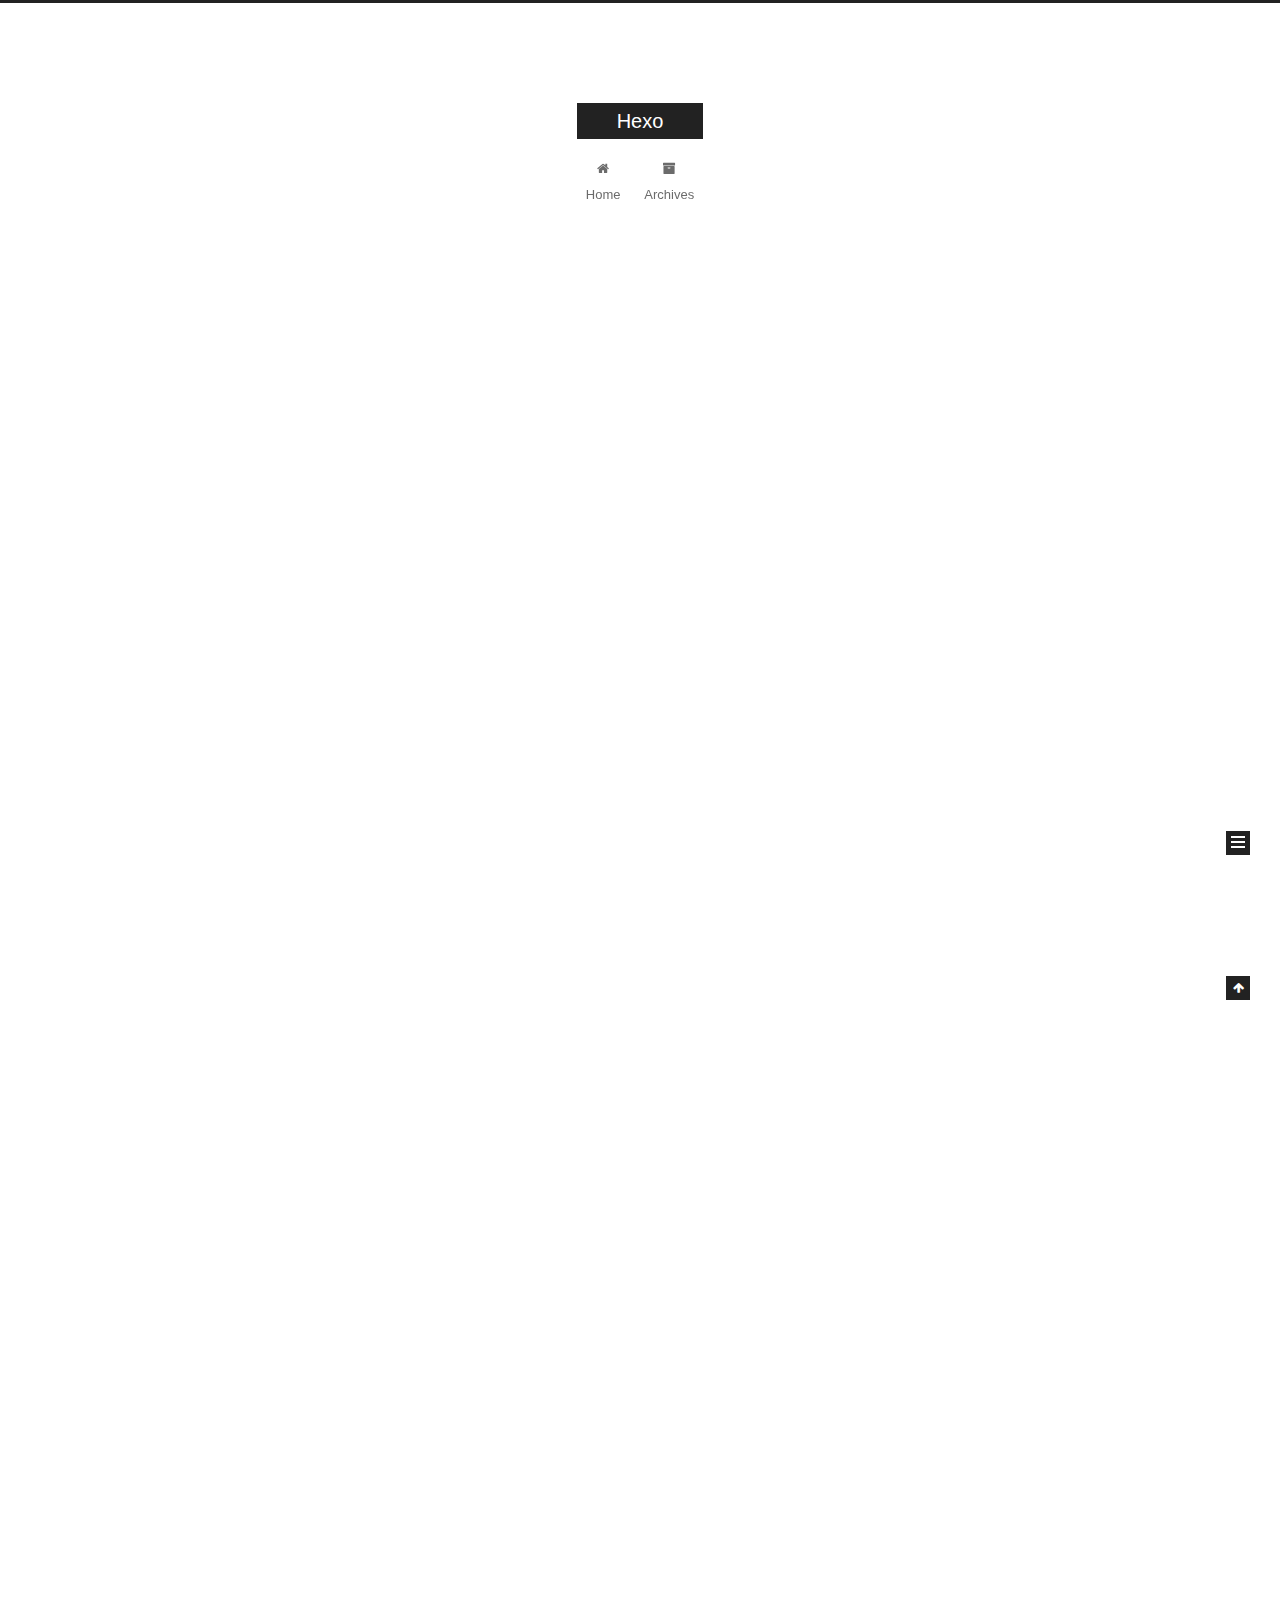
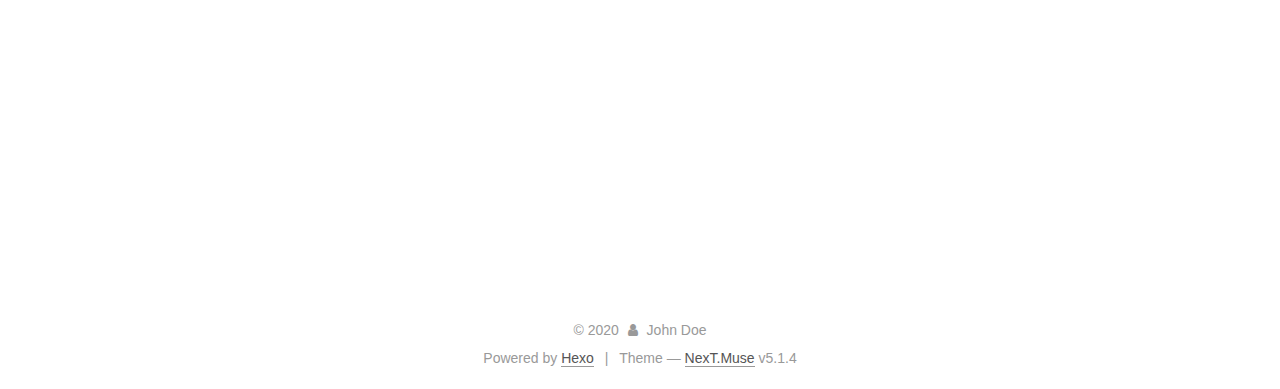
==== commit 7df69f4b: "Site updated: 2020-06-06 20:30:31" ====
--- a/index.html
+++ b/index.html
@@ -229,7 +229,7 @@
   
   
   <div class="post-block">
-    <link itemprop="mainEntityOfPage" href="http://dongfang-zhao.github.io/2020/06/04/deploy-hexo-to-github-pages/">
+    <link itemprop="mainEntityOfPage" href="http://dongfang-zhao.github.io/2020/06/04/Deploy-hexo-to-github-pages/">
 
     <span hidden itemprop="author" itemscope itemtype="http://schema.org/Person">
       <meta itemprop="name" content="John Doe">
@@ -248,7 +248,7 @@
         
           <h1 class="post-title" itemprop="name headline">
                 
-                <a class="post-title-link" href="/2020/06/04/deploy-hexo-to-github-pages/" itemprop="url">deploy-hexo-to-github-pages</a></h1>
+                <a class="post-title-link" href="/2020/06/04/Deploy-hexo-to-github-pages/" itemprop="url">deploy-hexo-to-github-pages</a></h1>
         
 
         <div class="post-meta">
@@ -309,9 +309,9 @@
 <h3 id="Complements"><a href="#Complements" class="headerlink" title="Complements:"></a>Complements:</h3><p>I just want to make some complements:</p>
 <ul>
 <li>Hexo project name doesn’t matter. You don’t have to name it as xxx.github.io. Actually it can be anything. </li>
-<li>You are able to preview the blog effect via <code>http://0.0.0.0:4000/</code> after performing <code>hexo server</code> command. </li>
+<li>You are able to preview the blog effect via <code>http://0.0.0.0:4000/</code> after performing <code>hexo server</code> command. It’s a good idea to take a look at the preview before deploying it formally. Sometimes it helps to save your time.</li>
 <li>When you specify the url in <code>yourProjectName/_config.yml</code>, <em>https</em> doesn’t hurt.</li>
-<li>[IMPORTANT] Each time when you want to make your changes take effect, don’t forget to perform TWO commands: <code>hexo clean &amp;&amp; hexo deploy</code></li>
+<li><strong>[IMPORTANT]</strong> Each time when you want to make your changes take effect, don’t forget to perform TWO commands: <code>hexo clean &amp;&amp; hexo deploy</code></li>
 </ul>
 
           
@@ -361,7 +361,7 @@
   
   
   <div class="post-block">
-    <link itemprop="mainEntityOfPage" href="http://dongfang-zhao.github.io/2020/06/04/first-post/">
+    <link itemprop="mainEntityOfPage" href="http://dongfang-zhao.github.io/2020/06/03/English-Plan/">
 
     <span hidden itemprop="author" itemscope itemtype="http://schema.org/Person">
       <meta itemprop="name" content="John Doe">
@@ -380,7 +380,7 @@
         
           <h1 class="post-title" itemprop="name headline">
                 
-                <a class="post-title-link" href="/2020/06/04/first-post/" itemprop="url">first-post</a></h1>
+                <a class="post-title-link" href="/2020/06/03/English-Plan/" itemprop="url">English Plan</a></h1>
         
 
         <div class="post-meta">
@@ -392,8 +392,8 @@
               
                 <span class="post-meta-item-text">Posted on</span>
               
-              <time title="Post created" itemprop="dateCreated datePublished" datetime="2020-06-04T17:33:56-04:00">
-                2020-06-04
+              <time title="Post created" itemprop="dateCreated datePublished" datetime="2020-06-03T00:00:00-04:00">
+                2020-06-03
               </time>
             
 
@@ -432,7 +432,29 @@
       
         
           
-            <p>test post</p>
+            <p>Goal: </p>
+<ul>
+<li>Vocabulary</li>
+<li>Linking words</li>
+<li>Pronounciation</li>
+</ul>
+<p>Resources to use: </p>
+<ul>
+<li>vocabulary.com</li>
+<li>Anki</li>
+<li>News </li>
+<li>Twitter</li>
+<li>Shadowing</li>
+</ul>
+<p>Next steps:</p>
+<ol>
+<li>how to use vocab.com to look up words on macOS conviniently, or how to integrate it to mac default directories.<ul>
+<li><a href="https://www.zhihu.com/question/30134586/answer/223694696" target="_blank" rel="noopener">zhihu</a></li>
+<li><a href="https://kaihao.io/2018/mdict-to-macos-dictionary/" target="_blank" rel="noopener">Mdict to macOS Dictionary转换笔记</a></li>
+<li><a href="https://www.pdawiki.com/forum/thread-22104-1-1.html" target="_blank" rel="noopener">Integration effect</a></li>
+</ul>
+</li>
+</ol>
 
           
         
--- a/css/main.css
+++ b/css/main.css
@@ -1822,7 +1822,7 @@
   width: 4px;
   height: 4px;
   border-radius: 50%;
-  background: #cc5bed;
+  background: #132459;
 }
 .links-of-blogroll {
   font-size: 13px;
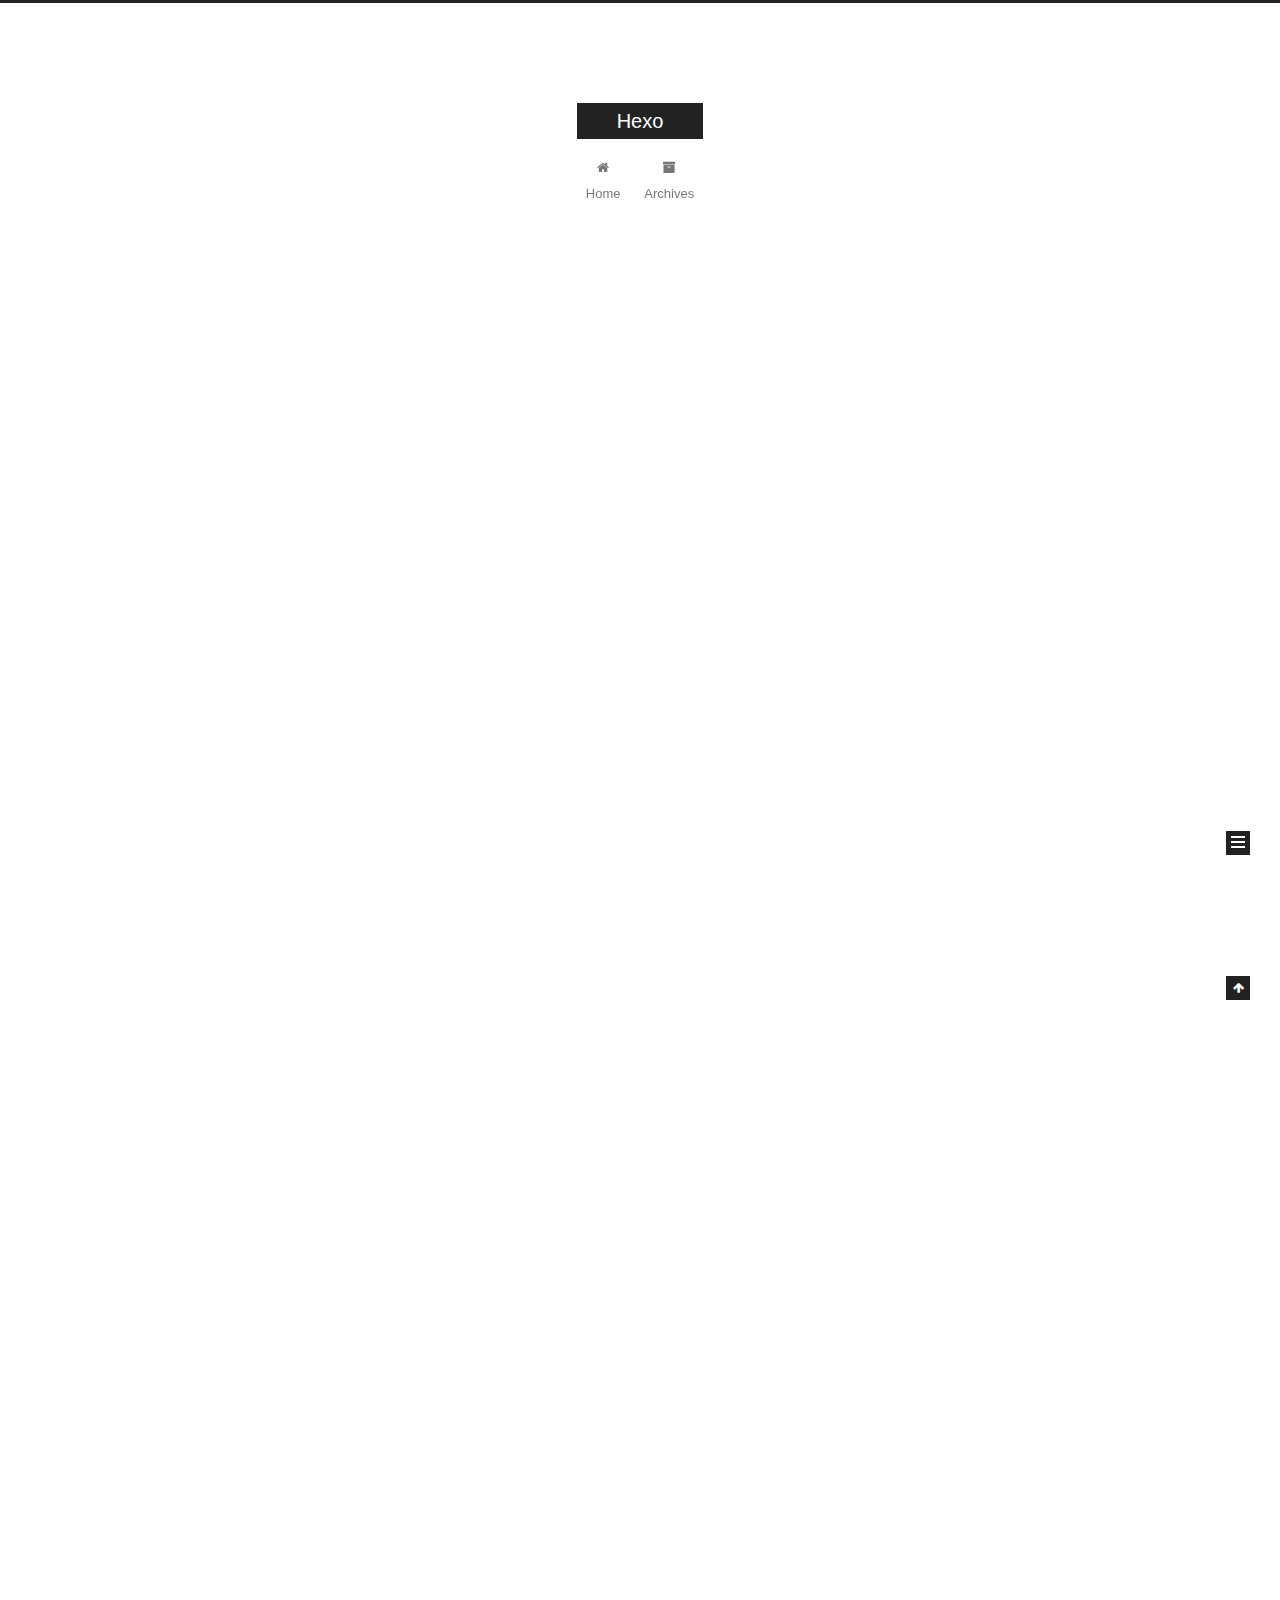
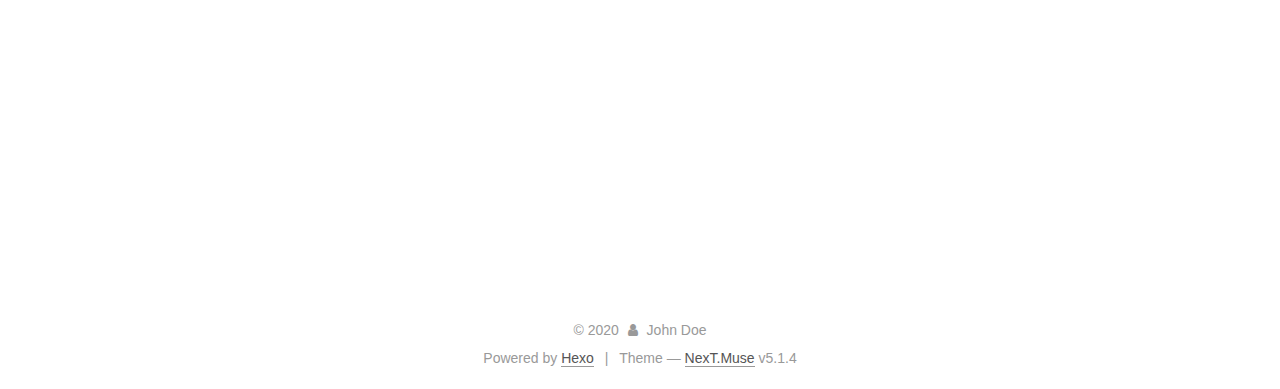
==== commit e5421e3d: "Site updated: 2020-06-10 19:53:49" ====
--- a/index.html
+++ b/index.html
@@ -306,7 +306,7 @@
 <li>Git</li>
 </ul>
 <h3 id="Processes"><a href="#Processes" class="headerlink" title="Processes:"></a>Processes:</h3><p>I deployed my hexo mainly based on the blog <a href="https://gist.github.com/btfak/18938572f5df000ebe06fbd1872e4e39" target="_blank" rel="noopener">How to use Hexo and deploy to GitHub Pages</a>. </p>
-<h3 id="Complements"><a href="#Complements" class="headerlink" title="Complements:"></a>Complements:</h3><p>I just want to make some complements:</p>
+<h3 id="Addendums"><a href="#Addendums" class="headerlink" title="Addendums:"></a>Addendums:</h3><p>I just want to make some complements:</p>
 <ul>
 <li>Hexo project name doesn’t matter. You don’t have to name it as xxx.github.io. Actually it can be anything. </li>
 <li>You are able to preview the blog effect via <code>http://0.0.0.0:4000/</code> after performing <code>hexo server</code> command. It’s a good idea to take a look at the preview before deploying it formally. Sometimes it helps to save your time.</li>
--- a/css/main.css
+++ b/css/main.css
@@ -1822,7 +1822,7 @@
   width: 4px;
   height: 4px;
   border-radius: 50%;
-  background: #132459;
+  background: #90ffa8;
 }
 .links-of-blogroll {
   font-size: 13px;
